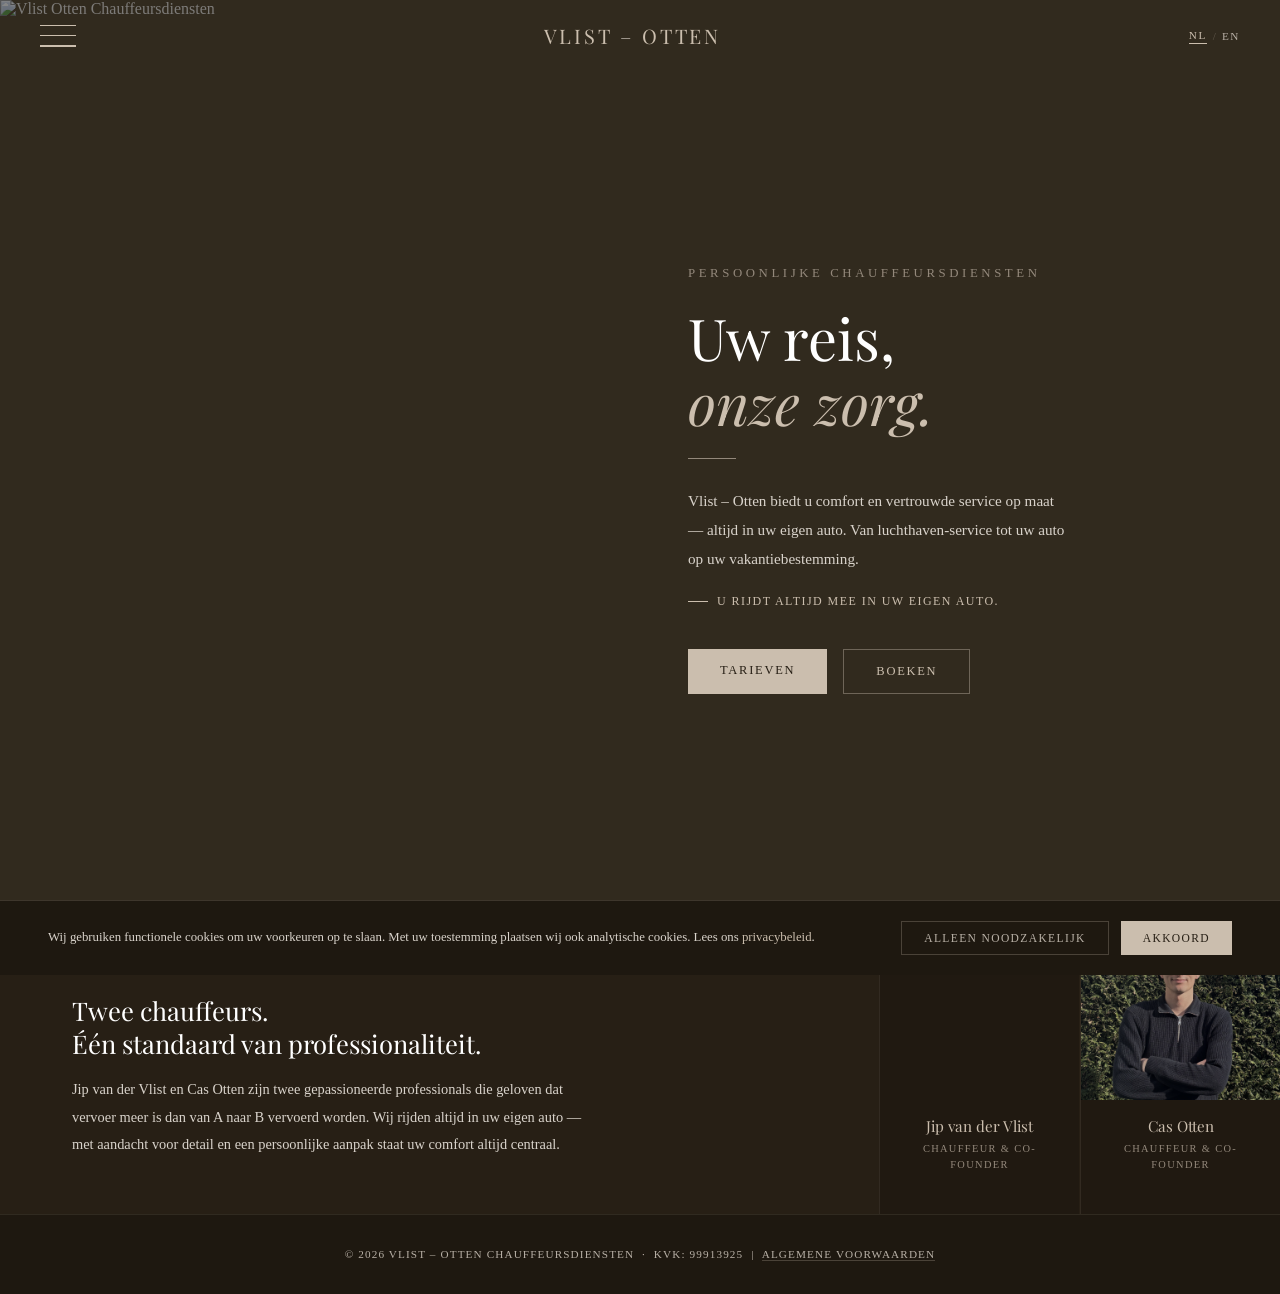
==== index.html @ f91373ad "Update index.html" ====
<!DOCTYPE html>
<html lang="nl">
<head>
  <meta charset="UTF-8" />
  <meta name="viewport" content="width=device-width, initial-scale=1.0" />
  <title>Vlist – Otten Chauffeursdiensten</title>
  <link rel="preconnect" href="https://fonts.googleapis.com" />
  <link rel="preconnect" href="https://fonts.gstatic.com" crossorigin />
  <link href="https://fonts.googleapis.com/css2?family=Playfair+Display:ital,wght@0,400;0,600;0,700;1,400&display=swap" rel="stylesheet" />
  <link rel="stylesheet" href="style.css" />
  <style>
    body { overflow-x: hidden; }
    .hero { display: grid; grid-template-columns: 1fr 1fr; min-height: 100vh; }
    .hero-img { position: relative; overflow: hidden; }
    .hero-img img { width:100%; height:100%; object-fit:cover; filter:brightness(.52) saturate(.7); transition:transform 8s ease; display:block; }
    .hero-img:hover img { transform: scale(1.04); }
    .hero-img::after { content:''; position:absolute; inset:0; background:linear-gradient(to right, transparent 55%, var(--bg)); }
    .hero-content { display:flex; flex-direction:column; justify-content:center; padding:120px 72px 60px 48px; }
    .hero-eyebrow { font-size:.8rem; letter-spacing:.28em; color:var(--gold-muted); text-transform:uppercase; margin-bottom:24px; }
    .hero-title { font-family:var(--serif); font-size:clamp(2.6rem,4.5vw,4rem); font-weight:400; line-height:1.12; color:var(--white); margin-bottom:24px; }
    .hero-title em { font-style:italic; color:var(--gold); }
    .hero-line { width:48px; height:1px; background:var(--gold-muted); margin-bottom:28px; }
    .hero-sub { font-size:.95rem; line-height:1.9; color:var(--text-sub); max-width:380px; margin-bottom:20px; }
    .hero-own-car {
      display:inline-flex; align-items:center; gap:9px;
      font-size:.75rem; letter-spacing:.12em; text-transform:uppercase;
      color:var(--gold); margin-bottom:40px;
    }
    .hero-own-car::before { content:''; display:block; width:20px; height:1px; background:var(--gold); flex-shrink:0; }
    .hero-btns { display:flex; gap:16px; flex-wrap:wrap; }

    .home-about { display:flex; align-items:stretch; border-top:1px solid rgba(203,190,174,.12); background:var(--bg-dk); }
    .home-about-text { flex:1; padding:56px 72px; }
    .home-about-text .sec-label { font-size:.62rem; letter-spacing:.25em; color:var(--gold-muted); text-transform:uppercase; margin-bottom:18px; }
    .home-about-text h2 { font-family:var(--serif); font-size:1.6rem; font-weight:400; color:var(--white); margin-bottom:16px; line-height:1.3; }
    .home-about-text p { font-size:.9rem; color:var(--text-sub); line-height:1.9; max-width:520px; }

    .home-names { display:flex; gap:1px; flex-shrink:0; }
    .name-card { width:200px; background:rgba(0,0,0,.18); border-left:1px solid rgba(203,190,174,.1); display:flex; flex-direction:column; overflow:hidden; }
    .name-card-photo { width:100%; aspect-ratio:1/1; object-fit:cover; object-position:center top; display:block; filter:saturate(.85) brightness(.85); transition:transform 5s ease; }
    .name-card:hover .name-card-photo { transform:scale(1.04); }
    .name-card-body { padding:16px 18px 22px; text-align:center; }
    .name-card-name { font-family:var(--serif); font-size:.95rem; color:var(--gold); margin-bottom:5px; }
    .name-card-role { font-size:.65rem; letter-spacing:.13em; color:var(--gold-muted); text-transform:uppercase; line-height:1.5; }

    @media (max-width:768px) {
      .hero { grid-template-columns:1fr; min-height:auto; }
      .hero-img { height:60vw; }
      .hero-img::after { background:linear-gradient(to bottom, transparent 40%, var(--bg)); }
      .hero-content { padding:80px 24px 44px; }
      .home-about { flex-direction:column; }
      .home-about-text { padding:40px 24px; }
      .home-names { flex-direction:row; justify-content:center; border-top:1px solid rgba(203,190,174,.1); }
      .name-card { width:50%; border-left:none; }
    }
    @media (max-width:480px) { .hero-btns { flex-direction:column; } }
  </style>
</head>
<body>

<nav id="mainNav">
  <div class="hamburger" id="hamburger" onclick="toggleSidebar()">
    <span></span><span></span><span></span>
  </div>
  <a class="nav-logo" href="index.html">Vlist <span>&ndash;</span> Otten</a>
  <div class="nav-right">
    <div class="lang-switch">
      <button class="lang-btn" data-lang="nl" onclick="setLang('nl')">NL</button>
      <span class="sep">/</span>
      <button class="lang-btn" data-lang="en" onclick="setLang('en')">EN</button>
    </div>
  </div>
</nav>

<div class="sidebar-overlay" id="overlay" onclick="closeSidebar()"></div>
<aside class="sidebar" id="sidebar">
  <span class="sidebar-label">Navigatie</span>
  <ul class="sidebar-links">
    <li><a href="index.html">Home</a></li>
    <li><a href="about.html">Over Ons</a></li>
    <li><a href="diensten.html">Diensten</a></li>
    <li><a href="tarieven.html">Tarieven</a></li>
    <li><a href="contact.html">Boeken &amp; Contact</a></li>
    <li><a href="voorwaarden.html">Voorwaarden</a></li>
  </ul>
  <div class="sidebar-footer">
    Vlist &ndash; Otten Chauffeursdiensten<br>
    <span class="sidebar-sub"></span><br>
    +31 6 27 31 32 03 / +31 6 15 66 71 65
  </div>
</aside>

<!-- HERO -->
<section style="display:flex;flex-direction:column;">
  <div class="hero">
    <div class="hero-img">
      <!-- images/hero.jpg -->
      <img src="images/hero.jpg" alt="Vlist Otten Chauffeursdiensten" />
    </div>
    <div class="hero-content">
      <p class="hero-eyebrow" data-t="h-eyebrow">Persoonlijke Chauffeursdiensten</p>
      <h1 class="hero-title">
        <span data-t="h-t1">Uw reis,</span><br/>
        <em data-t="h-t2">onze zorg.</em>
      </h1>
      <div class="hero-line"></div>
      <p class="hero-sub" data-t="h-sub"></p>
      <p class="hero-own-car" data-t="h-own-car">U rijdt altijd mee in uw eigen auto.</p>
      <div class="hero-btns">
        <a class="btn btn-primary" href="tarieven.html" data-t="h-btn1">Tarieven</a>
        <a class="btn btn-outline" href="contact.html" data-t="h-btn2">Boeken</a>
      </div>
    </div>
  </div>

  <div class="home-about">
    <div class="home-about-text">
      <p class="sec-label" data-t="h-about-lbl">Over ons</p>
      <h2 data-t="h-about-h2">Twee chauffeurs.<br/>Één standaard van professionaliteit.</h2>
      <p data-t="h-about-p"></p>
    </div>
    <div class="home-names">
      <div class="name-card">
        <!-- images/jip.jpg -->
        <img class="name-card-photo" src="images/jip.jpg" alt="Jip van der Vlist" />
        <div class="name-card-body">
          <div class="name-card-name">Jip van der Vlist</div>
          <div class="name-card-role" data-t="h-role">Chauffeur &amp; Co-founder</div>
        </div>
      </div>
      <div class="name-card">
        <!-- images/cas.jpg -->
        <img class="name-card-photo" src="images/cas.jpg" alt="Cas Otten" />
        <div class="name-card-body">
          <div class="name-card-name">Cas Otten</div>
          <div class="name-card-role" data-t="h-role">Chauffeur &amp; Co-founder</div>
        </div>
      </div>
    </div>
  </div>

  <footer class="site-footer">
    &copy; 2026 Vlist &ndash; Otten Chauffeursdiensten &nbsp;&middot;&nbsp; KvK: 99913925 &nbsp;|&nbsp;
    <a href="voorwaarden.html#av" data-t="ft-av">Algemene Voorwaarden</a>
  </footer>
</section>

<div class="cookie-bar" id="cookieBar">
  <p class="cookie-text">
    <span data-t="ck-txt"></span>
    <a href="voorwaarden.html" data-t="ck-link"></a>.
  </p>
  <div class="cookie-buttons">
    <button class="cookie-btn cookie-decline" onclick="declineCookies()" data-t="ck-dec"></button>
    <button class="cookie-btn cookie-accept" onclick="acceptCookies()" data-t="ck-acc"></button>
  </div>
</div>
<script src="shared.js"></script>
</body>
</html>
---- style.css ----
/* ── RESET & ROOT ── */
*, *::before, *::after { box-sizing: border-box; margin: 0; padding: 0; }

:root {
  --bg:         #312a1e;
  --bg-dk:      #271f15;
  --bg-nav:     #1e1810;
  --gold:       #cbbeae;
  --gold-dim:   #b9b1a7;
  --gold-muted: #93887b;
  --neutral:    #dfd7ce;
  --white:      #ffffff;
  --text:       #f0ebe4;
  --text-sub:   #d9d3cb;
  --text-muted: #b8b0a6;
  --serif:      'Playfair Display', Georgia, serif;
  --body:       Georgia, 'Times New Roman', serif;
}

html, body {
  min-height: 100%;
  background: var(--bg);
  color: var(--text);
  font-family: var(--body);
  font-size: 16px;
  overflow-x: hidden;
}

/* ── NAVBAR ── */
nav#mainNav {
  position: fixed;
  top: 0; left: 0; right: 0; z-index: 100;
  display: flex; align-items: center; justify-content: space-between;
  padding: 22px 40px;
  background: transparent;
  transition: background .4s, box-shadow .4s;
}
nav#mainNav.scrolled {
  background: var(--bg-nav);
  backdrop-filter: blur(14px);
  box-shadow: 0 1px 0 rgba(0,0,0,.4);
}
.nav-logo {
  font-family: var(--serif); font-size: 1.25rem; letter-spacing: .14em;
  color: var(--gold); text-transform: uppercase; cursor: pointer;
  user-select: none; text-decoration: none;
}
.nav-logo span { color: var(--gold-dim); }
.nav-right { display: flex; align-items: center; gap: 20px; }

/* Lang switch */
.lang-switch { display: flex; align-items: center; gap: 6px; }
.lang-switch button {
  background: none; border: none; cursor: pointer;
  font-family: var(--body); font-size: .7rem; letter-spacing: .14em;
  color: var(--text-muted); padding: 2px 0; transition: color .2s; text-transform: uppercase;
}
.lang-switch button.active { color: var(--gold); border-bottom: 1px solid var(--gold); }
.lang-switch button:hover { color: var(--neutral); }
.lang-switch .sep { color: rgba(203,190,174,.3); font-size: .7rem; }

/* Hamburger */
.hamburger {
  width: 36px; height: 22px; display: flex; flex-direction: column;
  justify-content: space-between; cursor: pointer; z-index: 200;
}
.hamburger span {
  display: block; height: 1.5px; background: var(--gold);
  transition: transform .35s, opacity .35s, width .35s; transform-origin: left center;
}
.hamburger.open span:nth-child(1) { transform: rotate(42deg) scaleX(1.05); }
.hamburger.open span:nth-child(2) { opacity: 0; width: 0; }
.hamburger.open span:nth-child(3) { transform: rotate(-42deg) scaleX(1.05); }

/* ── SIDEBAR ── */
.sidebar {
  position: fixed; top: 0; left: 0;
  width: min(320px, 82vw); height: 100%;
  background: var(--bg-nav);
  border-right: 1px solid rgba(203,190,174,.12);
  z-index: 150;
  transform: translateX(-100%);
  transition: transform .4s cubic-bezier(.77,0,.18,1);
  display: flex; flex-direction: column;
  padding: 80px 44px 40px;
}
.sidebar.open { transform: translateX(0); }
.sidebar-overlay {
  position: fixed; inset: 0; z-index: 140;
  background: rgba(0,0,0,.5);
  opacity: 0; pointer-events: none; transition: opacity .4s;
}
.sidebar-overlay.open { opacity: 1; pointer-events: all; }
.sidebar-label {
  display: block; font-size: .6rem; letter-spacing: .22em;
  color: var(--gold-muted); text-transform: uppercase; margin-bottom: 32px;
}
.sidebar-links { list-style: none; flex: 1; }
.sidebar-links li { border-bottom: 1px solid rgba(203,190,174,.08); }
.sidebar-links li a {
  display: block; padding: 18px 0; font-family: var(--serif); font-size: 1.35rem;
  color: var(--neutral); text-decoration: none; letter-spacing: .04em;
  transition: color .25s, padding-left .25s;
}
.sidebar-links li a:hover,
.sidebar-links li a.active-link { color: var(--gold); padding-left: 8px; }
.sidebar-footer { font-size: .75rem; color: var(--gold-muted); letter-spacing: .08em; line-height: 1.9; }

/* ── BUTTONS ── */
.btn {
  display: inline-block; padding: 14px 32px; font-family: var(--body);
  font-size: .78rem; letter-spacing: .14em; text-transform: uppercase;
  text-decoration: none; cursor: pointer; border: none; transition: all .3s;
}
.btn-primary { background: var(--gold); color: var(--bg-dk); }
.btn-primary:hover { background: var(--neutral); }
.btn-outline { background: transparent; color: var(--gold); border: 1px solid rgba(203,190,174,.4); }
.btn-outline:hover { background: rgba(203,190,174,.08); border-color: var(--gold); }

/* ── PAGE INNER ── */
.page-inner { max-width: 1100px; margin: 0 auto; padding: 120px 48px 80px; }
.page-header { margin-bottom: 64px; }
.page-eyebrow { font-size: .62rem; letter-spacing: .25em; color: var(--gold-muted); text-transform: uppercase; margin-bottom: 16px; }
.page-title { font-family: var(--serif); font-size: clamp(2rem,4vw,3rem); font-weight: 400; color: var(--white); line-height: 1.2; }
.page-title em { font-style: italic; color: var(--gold); }
.page-divider { width: 48px; height: 1px; background: var(--gold-muted); margin-top: 24px; }

/* ── FOOTER ── */
footer.site-footer {
  text-align: center; padding: 28px 40px;
  font-size: .7rem; letter-spacing: .1em; color: var(--text-muted);
  border-top: 1px solid rgba(203,190,174,.1);
  text-transform: uppercase; background: var(--bg-nav); line-height: 2;
}
footer.site-footer a {
  color: var(--gold-dim); text-decoration: none;
  border-bottom: 1px solid rgba(203,190,174,.25); transition: color .2s;
}
footer.site-footer a:hover { color: var(--gold); }

/* ── COOKIE ── */
.cookie-bar {
  position: fixed; bottom: 0; left: 0; right: 0; z-index: 999;
  background: var(--bg-nav); border-top: 1px solid rgba(203,190,174,.18);
  padding: 20px 48px; display: flex; align-items: center;
  justify-content: space-between; gap: 24px;
  transform: translateY(100%); transition: transform .5s cubic-bezier(.77,0,.18,1);
}
.cookie-bar.visible { transform: translateY(0); }
.cookie-text { font-size: .8rem; color: var(--text-sub); line-height: 1.7; }
.cookie-text a { color: var(--gold); text-decoration: none; }
.cookie-buttons { display: flex; gap: 12px; flex-shrink: 0; }
.cookie-btn {
  padding: 10px 22px; font-size: .72rem; letter-spacing: .12em;
  text-transform: uppercase; cursor: pointer; border: none;
  font-family: var(--body); transition: all .25s;
}
.cookie-accept { background: var(--gold); color: var(--bg-dk); }
.cookie-accept:hover { background: var(--neutral); }
.cookie-decline { background: transparent; color: var(--text-muted); border: 1px solid rgba(203,190,174,.25); }
.cookie-decline:hover { border-color: var(--gold-muted); color: var(--text-sub); }

/* ── FORM SHARED ── */
.form-group { margin-bottom: 22px; }
.form-group label {
  display: block; font-size: .68rem; letter-spacing: .2em;
  color: var(--gold-muted); text-transform: uppercase; margin-bottom: 8px;
}
.form-group input,
.form-group textarea,
.form-group select {
  width: 100%; background: rgba(0,0,0,.28); border: 1px solid rgba(203,190,174,.18);
  color: var(--text); padding: 14px 16px; font-family: var(--body); font-size: .9rem;
  outline: none; transition: border-color .25s; appearance: none; border-radius: 0;
}
.form-group input:focus,
.form-group textarea:focus,
.form-group select:focus { border-color: var(--gold); }
.form-group textarea { resize: vertical; min-height: 130px; }
.form-group select option { background: var(--bg-dk); }
.form-group input::placeholder,
.form-group textarea::placeholder { color: rgba(240,235,228,.3); }
.form-success {
  display: none; margin-top: 16px; padding: 16px 20px;
  background: rgba(203,190,174,.08); border: 1px solid rgba(203,190,174,.2);
  font-size: .86rem; color: var(--text-sub); line-height: 1.7;
}

/* ── RESPONSIVE ── */
@media (max-width: 768px) {
  nav#mainNav { padding: 18px 24px; }
  .page-inner { padding: 90px 24px 60px; }
  .cookie-bar { flex-direction: column; align-items: flex-start; padding: 20px 24px; }
}
@media (max-width: 480px) { .btn { text-align: center; } }
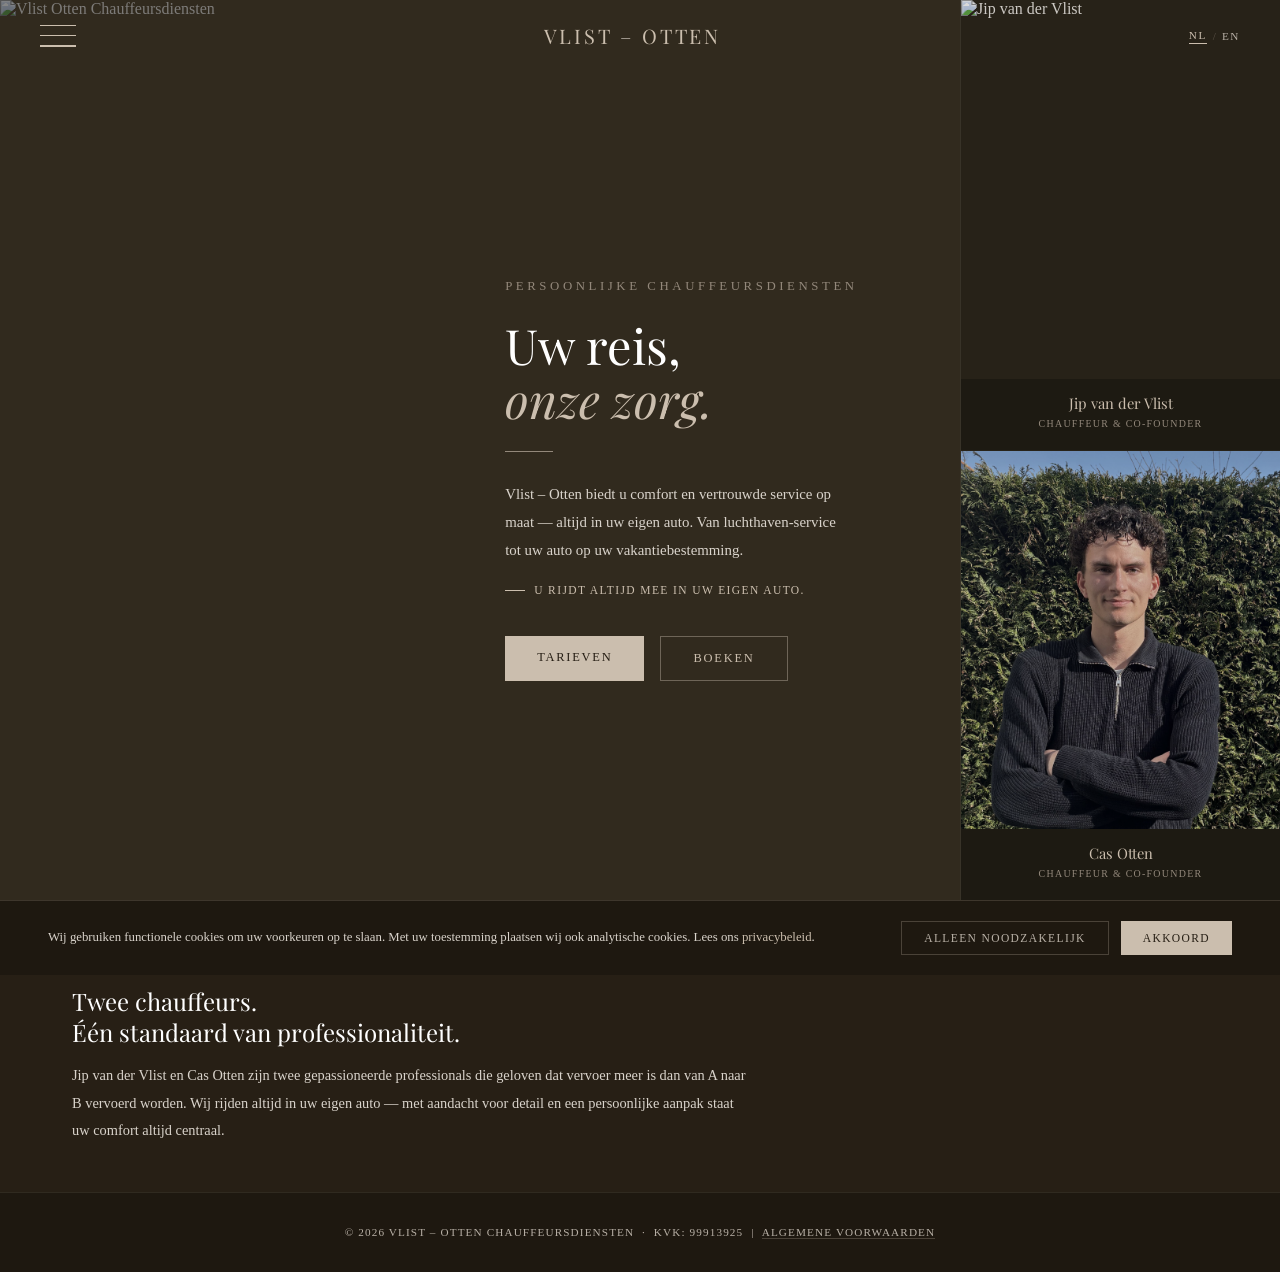
==== commit 9c5d2abc: "Update index.html" ====
--- a/index.html
+++ b/index.html
@@ -10,50 +10,126 @@
   <link rel="stylesheet" href="style.css" />
   <style>
     body { overflow-x: hidden; }
-    .hero { display: grid; grid-template-columns: 1fr 1fr; min-height: 100vh; }
+
+    /* ── HERO: 3 kolommen — foto | tekst | namen ── */
+    .hero {
+      display: grid;
+      grid-template-columns: 1fr 1.1fr 320px;
+      min-height: 100vh;
+    }
+
+    /* Linker hero foto */
     .hero-img { position: relative; overflow: hidden; }
     .hero-img img { width:100%; height:100%; object-fit:cover; filter:brightness(.52) saturate(.7); transition:transform 8s ease; display:block; }
     .hero-img:hover img { transform: scale(1.04); }
-    .hero-img::after { content:''; position:absolute; inset:0; background:linear-gradient(to right, transparent 55%, var(--bg)); }
-    .hero-content { display:flex; flex-direction:column; justify-content:center; padding:120px 72px 60px 48px; }
+    .hero-img::after { content:''; position:absolute; inset:0; background:linear-gradient(to right, transparent 65%, var(--bg)); }
+
+    /* Midden tekst */
+    .hero-content { display:flex; flex-direction:column; justify-content:center; padding:120px 56px 60px 48px; }
     .hero-eyebrow { font-size:.8rem; letter-spacing:.28em; color:var(--gold-muted); text-transform:uppercase; margin-bottom:24px; }
-    .hero-title { font-family:var(--serif); font-size:clamp(2.6rem,4.5vw,4rem); font-weight:400; line-height:1.12; color:var(--white); margin-bottom:24px; }
+    .hero-title { font-family:var(--serif); font-size:clamp(2.4rem,3.8vw,3.8rem); font-weight:400; line-height:1.12; color:var(--white); margin-bottom:24px; }
     .hero-title em { font-style:italic; color:var(--gold); }
     .hero-line { width:48px; height:1px; background:var(--gold-muted); margin-bottom:28px; }
-    .hero-sub { font-size:.95rem; line-height:1.9; color:var(--text-sub); max-width:380px; margin-bottom:20px; }
+    .hero-sub { font-size:.93rem; line-height:1.9; color:var(--text-sub); max-width:340px; margin-bottom:20px; }
     .hero-own-car {
       display:inline-flex; align-items:center; gap:9px;
-      font-size:.75rem; letter-spacing:.12em; text-transform:uppercase;
+      font-size:.72rem; letter-spacing:.12em; text-transform:uppercase;
       color:var(--gold); margin-bottom:40px;
     }
     .hero-own-car::before { content:''; display:block; width:20px; height:1px; background:var(--gold); flex-shrink:0; }
     .hero-btns { display:flex; gap:16px; flex-wrap:wrap; }
 
-    .home-about { display:flex; align-items:stretch; border-top:1px solid rgba(203,190,174,.12); background:var(--bg-dk); }
-    .home-about-text { flex:1; padding:56px 72px; }
+    /* Rechter namenkolom — foto's vullen de volledige hoogte */
+    .home-names {
+      display: flex;
+      flex-direction: column;
+      gap: 1px;
+      background: rgba(0,0,0,.2);
+      border-left: 1px solid rgba(203,190,174,.1);
+    }
+    .name-card {
+      flex: 1;
+      display: flex;
+      flex-direction: column;
+      overflow: hidden;
+      min-height: 0;
+    }
+    .name-card-photo {
+      width: 100%;
+      flex: 1;
+      object-fit: cover;
+      object-position: center top;
+      display: block;
+      filter: saturate(.85) brightness(.85);
+      transition: transform 6s ease;
+      min-height: 0;
+    }
+    .name-card:hover .name-card-photo { transform: scale(1.04); }
+    .name-card-body {
+      padding: 14px 18px 18px;
+      text-align: center;
+      background: rgba(0,0,0,.25);
+      flex-shrink: 0;
+    }
+    .name-card-name { font-family:var(--serif); font-size:.92rem; color:var(--gold); margin-bottom:4px; }
+    .name-card-role { font-size:.62rem; letter-spacing:.13em; color:var(--gold-muted); text-transform:uppercase; line-height:1.5; }
+
+    /* About strip — alleen tekst, namen zijn al zichtbaar in hero */
+    .home-about {
+      display: flex;
+      align-items: center;
+      border-top: 1px solid rgba(203,190,174,.12);
+      background: var(--bg-dk);
+      padding: 48px 72px;
+    }
     .home-about-text .sec-label { font-size:.62rem; letter-spacing:.25em; color:var(--gold-muted); text-transform:uppercase; margin-bottom:18px; }
-    .home-about-text h2 { font-family:var(--serif); font-size:1.6rem; font-weight:400; color:var(--white); margin-bottom:16px; line-height:1.3; }
-    .home-about-text p { font-size:.9rem; color:var(--text-sub); line-height:1.9; max-width:520px; }
-
-    .home-names { display:flex; gap:1px; flex-shrink:0; }
-    .name-card { width:200px; background:rgba(0,0,0,.18); border-left:1px solid rgba(203,190,174,.1); display:flex; flex-direction:column; overflow:hidden; }
-    .name-card-photo { width:100%; aspect-ratio:1/1; object-fit:cover; object-position:center top; display:block; filter:saturate(.85) brightness(.85); transition:transform 5s ease; }
-    .name-card:hover .name-card-photo { transform:scale(1.04); }
-    .name-card-body { padding:16px 18px 22px; text-align:center; }
-    .name-card-name { font-family:var(--serif); font-size:.95rem; color:var(--gold); margin-bottom:5px; }
-    .name-card-role { font-size:.65rem; letter-spacing:.13em; color:var(--gold-muted); text-transform:uppercase; line-height:1.5; }
-
-    @media (max-width:768px) {
-      .hero { grid-template-columns:1fr; min-height:auto; }
-      .hero-img { height:60vw; }
-      .hero-img::after { background:linear-gradient(to bottom, transparent 40%, var(--bg)); }
-      .hero-content { padding:80px 24px 44px; }
-      .home-about { flex-direction:column; }
-      .home-about-text { padding:40px 24px; }
-      .home-names { flex-direction:row; justify-content:center; border-top:1px solid rgba(203,190,174,.1); }
-      .name-card { width:50%; border-left:none; }
-    }
-    @media (max-width:480px) { .hero-btns { flex-direction:column; } }
+    .home-about-text h2 { font-family:var(--serif); font-size:1.5rem; font-weight:400; color:var(--white); margin-bottom:14px; line-height:1.3; }
+    .home-about-text p { font-size:.9rem; color:var(--text-sub); line-height:1.9; max-width:680px; }
+
+    /* Tablet */
+    @media (max-width: 1024px) {
+      .hero { grid-template-columns: 1fr 1fr; }
+      .home-names {
+        display: none; /* verborgen op tablet — zit in about strip */
+      }
+      /* Toon namen als 2-koloms strip onder hero op tablet */
+      .home-names-strip {
+        display: flex !important;
+        gap: 1px;
+        background: rgba(0,0,0,.2);
+        border-top: 1px solid rgba(203,190,174,.1);
+      }
+      .home-about { flex-direction: column; align-items: flex-start; padding: 40px 40px; gap: 32px; }
+    }
+
+    /* Mobiel */
+    @media (max-width: 768px) {
+      .hero { grid-template-columns: 1fr; min-height: auto; }
+      .hero-img { height: 55vw; }
+      .hero-img::after { background: linear-gradient(to bottom, transparent 40%, var(--bg)); }
+      .hero-content { padding: 80px 24px 40px; }
+      .home-about { padding: 36px 24px; }
+      .home-names-strip .name-card { flex-direction: row; }
+      .home-names-strip .name-card-photo { width: 100px; height: 100px; flex: none; }
+    }
+    @media (max-width: 480px) { .hero-btns { flex-direction: column; } }
+
+    /* Strip voor tablet/mobiel */
+    .home-names-strip {
+      display: none;
+      border-top: 1px solid rgba(203,190,174,.1);
+    }
+    .home-names-strip .name-card {
+      flex: 1;
+      flex-direction: column;
+      min-height: auto;
+    }
+    .home-names-strip .name-card-photo {
+      width: 100%;
+      aspect-ratio: 1/1;
+      height: auto;
+      flex: none;
+    }
   </style>
 </head>
 <body>
@@ -90,7 +166,7 @@
   </div>
 </aside>
 
-<!-- HERO -->
+<!-- HERO: foto | tekst | namen (3 kolommen desktop) -->
 <section style="display:flex;flex-direction:column;">
   <div class="hero">
     <div class="hero-img">
@@ -111,6 +187,42 @@
         <a class="btn btn-outline" href="contact.html" data-t="h-btn2">Boeken</a>
       </div>
     </div>
+
+    <!-- Namen — zichtbaar als 3e kolom op desktop -->
+    <div class="home-names">
+      <div class="name-card">
+        <img class="name-card-photo" src="images/jip.jpg" alt="Jip van der Vlist" />
+        <div class="name-card-body">
+          <div class="name-card-name">Jip van der Vlist</div>
+          <div class="name-card-role" data-t="h-role">Chauffeur &amp; Co-founder</div>
+        </div>
+      </div>
+      <div class="name-card">
+        <img class="name-card-photo" src="images/cas.jpg" alt="Cas Otten" />
+        <div class="name-card-body">
+          <div class="name-card-name">Cas Otten</div>
+          <div class="name-card-role" data-t="h-role">Chauffeur &amp; Co-founder</div>
+        </div>
+      </div>
+    </div>
+  </div>
+
+  <!-- Namen strip — alleen zichtbaar op tablet/mobiel (<1024px) -->
+  <div class="home-names-strip">
+    <div class="name-card">
+      <img class="name-card-photo" src="images/jip.jpg" alt="Jip van der Vlist" />
+      <div class="name-card-body">
+        <div class="name-card-name">Jip van der Vlist</div>
+        <div class="name-card-role" data-t="h-role">Chauffeur &amp; Co-founder</div>
+      </div>
+    </div>
+    <div class="name-card">
+      <img class="name-card-photo" src="images/cas.jpg" alt="Cas Otten" />
+      <div class="name-card-body">
+        <div class="name-card-name">Cas Otten</div>
+        <div class="name-card-role" data-t="h-role">Chauffeur &amp; Co-founder</div>
+      </div>
+    </div>
   </div>
 
   <div class="home-about">
@@ -118,24 +230,6 @@
       <p class="sec-label" data-t="h-about-lbl">Over ons</p>
       <h2 data-t="h-about-h2">Twee chauffeurs.<br/>Één standaard van professionaliteit.</h2>
       <p data-t="h-about-p"></p>
-    </div>
-    <div class="home-names">
-      <div class="name-card">
-        <!-- images/jip.jpg -->
-        <img class="name-card-photo" src="images/jip.jpg" alt="Jip van der Vlist" />
-        <div class="name-card-body">
-          <div class="name-card-name">Jip van der Vlist</div>
-          <div class="name-card-role" data-t="h-role">Chauffeur &amp; Co-founder</div>
-        </div>
-      </div>
-      <div class="name-card">
-        <!-- images/cas.jpg -->
-        <img class="name-card-photo" src="images/cas.jpg" alt="Cas Otten" />
-        <div class="name-card-body">
-          <div class="name-card-name">Cas Otten</div>
-          <div class="name-card-role" data-t="h-role">Chauffeur &amp; Co-founder</div>
-        </div>
-      </div>
     </div>
   </div>
 
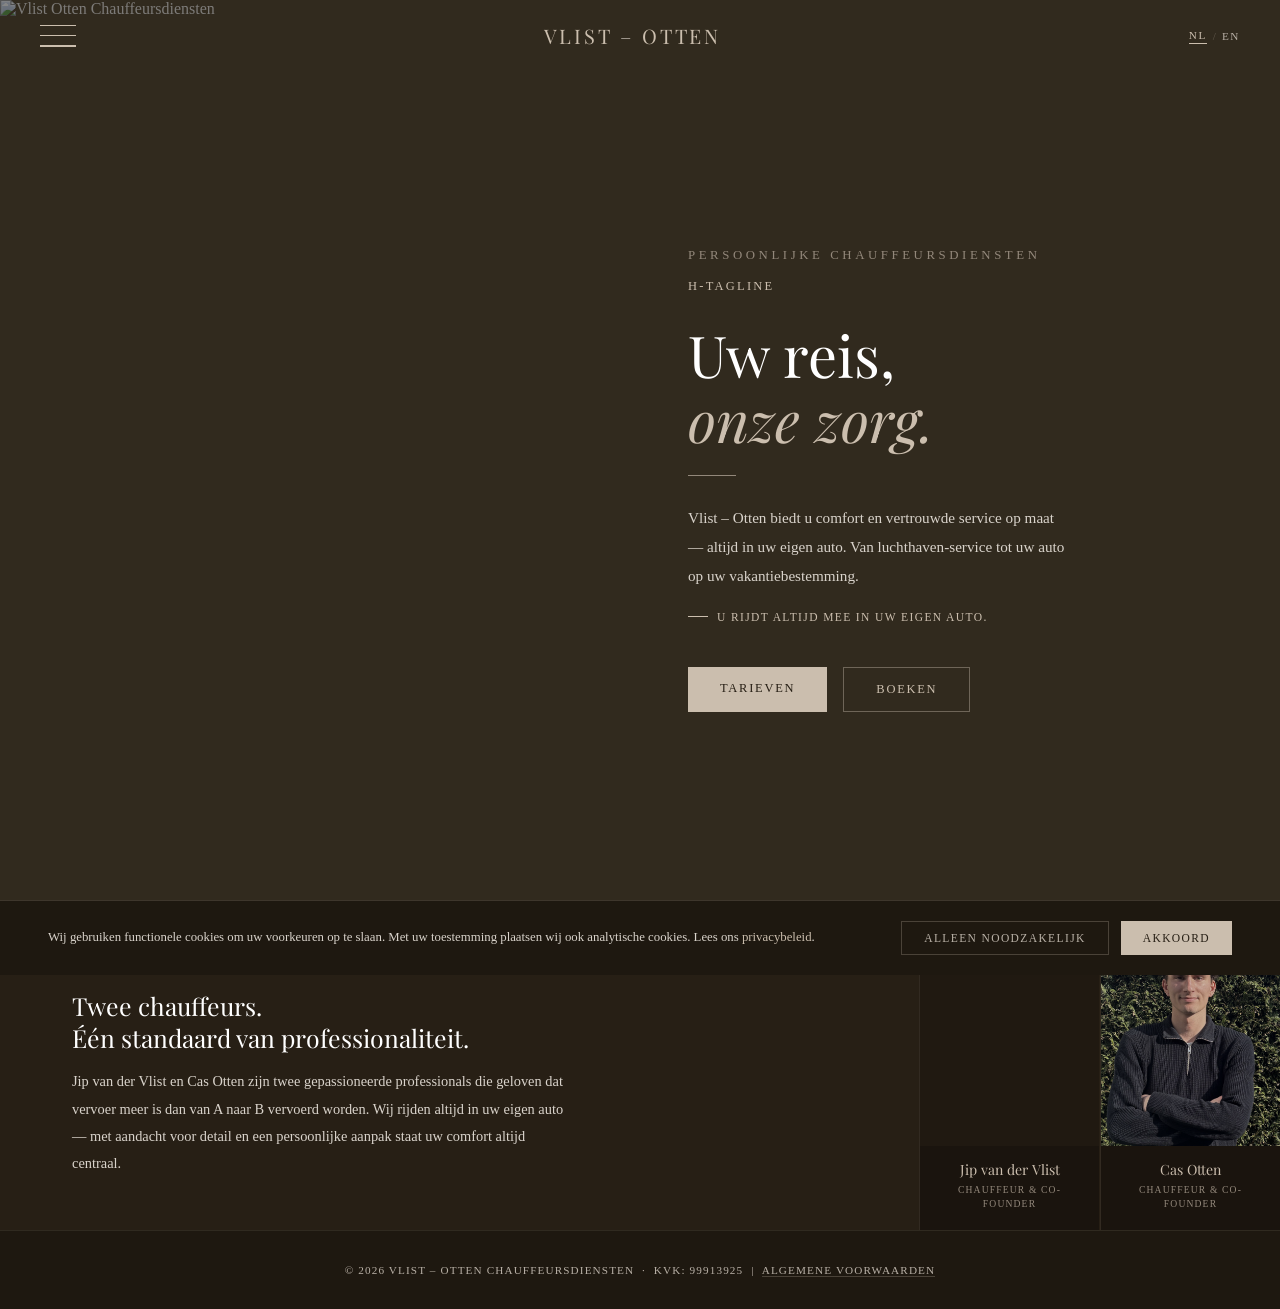
==== commit eb2b060c: "Update index.html" ====
--- a/index.html
+++ b/index.html
@@ -2,8 +2,12 @@
 <html lang="nl">
 <head>
   <meta charset="UTF-8" />
-  <meta name="viewport" content="width=device-width, initial-scale=1.0" />
+  <meta name="viewport" content="width=device-width, initial-scale=1.0, viewport-fit=cover" />
+  <meta name="description" content="Persoonlijke chauffeursdiensten in het Gooi en heel Nederland. Vertrouwd in uw eigen auto." />
+  <meta name="theme-color" content="#1e1810" />
   <title>Vlist – Otten Chauffeursdiensten</title>
+  <link rel="icon" type="image/x-icon" href="favicon.ico" />
+  <link rel="apple-touch-icon" href="images/apple-touch-icon.png" />
   <link rel="preconnect" href="https://fonts.googleapis.com" />
   <link rel="preconnect" href="https://fonts.gstatic.com" crossorigin />
   <link href="https://fonts.googleapis.com/css2?family=Playfair+Display:ital,wght@0,400;0,600;0,700;1,400&display=swap" rel="stylesheet" />
@@ -11,145 +15,100 @@
   <style>
     body { overflow-x: hidden; }
 
-    /* ── HERO: 3 kolommen — foto | tekst | namen ── */
+    /* ── HERO: 2 kolommen — foto links, tekst rechts ── */
     .hero {
       display: grid;
-      grid-template-columns: 1fr 1.1fr 320px;
+      grid-template-columns: 1fr 1fr;
       min-height: 100vh;
     }
-
-    /* Linker hero foto */
     .hero-img { position: relative; overflow: hidden; }
     .hero-img img { width:100%; height:100%; object-fit:cover; filter:brightness(.52) saturate(.7); transition:transform 8s ease; display:block; }
     .hero-img:hover img { transform: scale(1.04); }
-    .hero-img::after { content:''; position:absolute; inset:0; background:linear-gradient(to right, transparent 65%, var(--bg)); }
-
-    /* Midden tekst */
-    .hero-content { display:flex; flex-direction:column; justify-content:center; padding:120px 56px 60px 48px; }
-    .hero-eyebrow { font-size:.8rem; letter-spacing:.28em; color:var(--gold-muted); text-transform:uppercase; margin-bottom:24px; }
-    .hero-title { font-family:var(--serif); font-size:clamp(2.4rem,3.8vw,3.8rem); font-weight:400; line-height:1.12; color:var(--white); margin-bottom:24px; }
+    .hero-img::after { content:''; position:absolute; inset:0; background:linear-gradient(to right, transparent 60%, var(--bg)); }
+    .hero-content { display:flex; flex-direction:column; justify-content:center; padding:120px 72px 60px 48px; }
+    .hero-eyebrow { font-size:.8rem; letter-spacing:.28em; color:var(--gold-muted); text-transform:uppercase; margin-bottom:16px; }
+    .hero-tagline { font-size:.78rem; letter-spacing:.18em; color:var(--gold); text-transform:uppercase; margin-bottom:28px; font-family:var(--body); }
+    .hero-title { font-family:var(--serif); font-size:clamp(2.6rem,4.5vw,4rem); font-weight:400; line-height:1.12; color:var(--white); margin-bottom:24px; }
     .hero-title em { font-style:italic; color:var(--gold); }
     .hero-line { width:48px; height:1px; background:var(--gold-muted); margin-bottom:28px; }
-    .hero-sub { font-size:.93rem; line-height:1.9; color:var(--text-sub); max-width:340px; margin-bottom:20px; }
+    .hero-sub { font-size:.95rem; line-height:1.9; color:var(--text-sub); max-width:380px; margin-bottom:20px; }
     .hero-own-car {
       display:inline-flex; align-items:center; gap:9px;
       font-size:.72rem; letter-spacing:.12em; text-transform:uppercase;
-      color:var(--gold); margin-bottom:40px;
+      color:var(--gold); margin-bottom:44px;
     }
     .hero-own-car::before { content:''; display:block; width:20px; height:1px; background:var(--gold); flex-shrink:0; }
     .hero-btns { display:flex; gap:16px; flex-wrap:wrap; }
 
-    /* Rechter namenkolom — foto's vullen de volledige hoogte */
-    .home-names {
+    /* ── ABOUT STRIP met foto's ── */
+    .home-about {
       display: flex;
-      flex-direction: column;
-      gap: 1px;
-      background: rgba(0,0,0,.2);
+      align-items: stretch;
+      border-top: 1px solid rgba(203,190,174,.12);
+      background: var(--bg-dk);
+    }
+    .home-about-text { flex:1; padding:52px 72px; }
+    .home-about-text .sec-label { font-size:.62rem; letter-spacing:.25em; color:var(--gold-muted); text-transform:uppercase; margin-bottom:18px; }
+    .home-about-text h2 { font-family:var(--serif); font-size:1.55rem; font-weight:400; color:var(--white); margin-bottom:14px; line-height:1.3; }
+    .home-about-text p { font-size:.9rem; color:var(--text-sub); line-height:1.9; max-width:500px; }
+
+    /* Foto-kaartjes in de about strip */
+    .home-names { display:flex; gap:1px; flex-shrink:0; }
+    .name-card {
+      width: 180px;
+      background: rgba(0,0,0,.18);
       border-left: 1px solid rgba(203,190,174,.1);
-    }
-    .name-card {
-      flex: 1;
       display: flex;
       flex-direction: column;
       overflow: hidden;
-      min-height: 0;
     }
     .name-card-photo {
       width: 100%;
       flex: 1;
+      min-height: 160px;
       object-fit: cover;
       object-position: center top;
       display: block;
       filter: saturate(.85) brightness(.85);
       transition: transform 6s ease;
-      min-height: 0;
     }
     .name-card:hover .name-card-photo { transform: scale(1.04); }
-    .name-card-body {
-      padding: 14px 18px 18px;
-      text-align: center;
-      background: rgba(0,0,0,.25);
-      flex-shrink: 0;
+    .name-card-body { padding:14px 16px 18px; text-align:center; background:rgba(0,0,0,.2); flex-shrink:0; }
+    .name-card-name { font-family:var(--serif); font-size:.88rem; color:var(--gold); margin-bottom:4px; }
+    .name-card-role { font-size:.6rem; letter-spacing:.12em; color:var(--gold-muted); text-transform:uppercase; line-height:1.5; }
+
+    @media (max-width:768px) {
+      .hero { grid-template-columns:1fr; min-height:auto; }
+      .hero-img { height:55vw; }
+      .hero-img::after { background:linear-gradient(to bottom, transparent 40%, var(--bg)); }
+      .hero-content { padding:80px 24px 44px; }
+      .home-about { flex-direction:column; }
+      .home-about-text { padding:40px 24px; }
+      .home-names { flex-direction:row; border-top:1px solid rgba(203,190,174,.1); }
+      .name-card { width:50%; border-left:none; }
+      .name-card-photo { min-height:120px; }
     }
-    .name-card-name { font-family:var(--serif); font-size:.92rem; color:var(--gold); margin-bottom:4px; }
-    .name-card-role { font-size:.62rem; letter-spacing:.13em; color:var(--gold-muted); text-transform:uppercase; line-height:1.5; }
-
-    /* About strip — alleen tekst, namen zijn al zichtbaar in hero */
-    .home-about {
-      display: flex;
-      align-items: center;
-      border-top: 1px solid rgba(203,190,174,.12);
-      background: var(--bg-dk);
-      padding: 48px 72px;
-    }
-    .home-about-text .sec-label { font-size:.62rem; letter-spacing:.25em; color:var(--gold-muted); text-transform:uppercase; margin-bottom:18px; }
-    .home-about-text h2 { font-family:var(--serif); font-size:1.5rem; font-weight:400; color:var(--white); margin-bottom:14px; line-height:1.3; }
-    .home-about-text p { font-size:.9rem; color:var(--text-sub); line-height:1.9; max-width:680px; }
-
-    /* Tablet */
-    @media (max-width: 1024px) {
-      .hero { grid-template-columns: 1fr 1fr; }
-      .home-names {
-        display: none; /* verborgen op tablet — zit in about strip */
-      }
-      /* Toon namen als 2-koloms strip onder hero op tablet */
-      .home-names-strip {
-        display: flex !important;
-        gap: 1px;
-        background: rgba(0,0,0,.2);
-        border-top: 1px solid rgba(203,190,174,.1);
-      }
-      .home-about { flex-direction: column; align-items: flex-start; padding: 40px 40px; gap: 32px; }
-    }
-
-    /* Mobiel */
-    @media (max-width: 768px) {
-      .hero { grid-template-columns: 1fr; min-height: auto; }
-      .hero-img { height: 55vw; }
-      .hero-img::after { background: linear-gradient(to bottom, transparent 40%, var(--bg)); }
-      .hero-content { padding: 80px 24px 40px; }
-      .home-about { padding: 36px 24px; }
-      .home-names-strip .name-card { flex-direction: row; }
-      .home-names-strip .name-card-photo { width: 100px; height: 100px; flex: none; }
-    }
-    @media (max-width: 480px) { .hero-btns { flex-direction: column; } }
-
-    /* Strip voor tablet/mobiel */
-    .home-names-strip {
-      display: none;
-      border-top: 1px solid rgba(203,190,174,.1);
-    }
-    .home-names-strip .name-card {
-      flex: 1;
-      flex-direction: column;
-      min-height: auto;
-    }
-    .home-names-strip .name-card-photo {
-      width: 100%;
-      aspect-ratio: 1/1;
-      height: auto;
-      flex: none;
-    }
+    @media (max-width:480px) { .hero-btns { flex-direction:column; } }
   </style>
 </head>
 <body>
 
 <nav id="mainNav">
-  <div class="hamburger" id="hamburger" onclick="toggleSidebar()">
+  <div class="hamburger" id="hamburger" onclick="toggleSidebar()" aria-label="Menu" role="button">
     <span></span><span></span><span></span>
   </div>
   <a class="nav-logo" href="index.html">Vlist <span>&ndash;</span> Otten</a>
   <div class="nav-right">
-    <div class="lang-switch">
+    <div class="lang-switch" aria-label="Taal kiezen">
       <button class="lang-btn" data-lang="nl" onclick="setLang('nl')">NL</button>
-      <span class="sep">/</span>
+      <span class="sep" aria-hidden="true">/</span>
       <button class="lang-btn" data-lang="en" onclick="setLang('en')">EN</button>
     </div>
   </div>
 </nav>
 
 <div class="sidebar-overlay" id="overlay" onclick="closeSidebar()"></div>
-<aside class="sidebar" id="sidebar">
+<aside class="sidebar" id="sidebar" aria-label="Navigatie">
   <span class="sidebar-label">Navigatie</span>
   <ul class="sidebar-links">
     <li><a href="index.html">Home</a></li>
@@ -166,15 +125,16 @@
   </div>
 </aside>
 
-<!-- HERO: foto | tekst | namen (3 kolommen desktop) -->
 <section style="display:flex;flex-direction:column;">
+
+  <!-- HERO -->
   <div class="hero">
     <div class="hero-img">
-      <!-- images/hero.jpg -->
       <img src="images/hero.jpg" alt="Vlist Otten Chauffeursdiensten" />
     </div>
     <div class="hero-content">
       <p class="hero-eyebrow" data-t="h-eyebrow">Persoonlijke Chauffeursdiensten</p>
+      <p class="hero-tagline" data-t="h-tagline">Vertrouwd in uw eigen auto</p>
       <h1 class="hero-title">
         <span data-t="h-t1">Uw reis,</span><br/>
         <em data-t="h-t2">onze zorg.</em>
@@ -187,49 +147,30 @@
         <a class="btn btn-outline" href="contact.html" data-t="h-btn2">Boeken</a>
       </div>
     </div>
+  </div>
 
-    <!-- Namen — zichtbaar als 3e kolom op desktop -->
+  <!-- ABOUT STRIP met foto's -->
+  <div class="home-about">
+    <div class="home-about-text">
+      <p class="sec-label" data-t="h-about-lbl">Over ons</p>
+      <h2 data-t="h-about-h2">Twee chauffeurs.<br/>Één standaard van professionaliteit.</h2>
+      <p data-t="h-about-p"></p>
+    </div>
     <div class="home-names">
       <div class="name-card">
-        <img class="name-card-photo" src="images/jip.jpg" alt="Jip van der Vlist" />
+        <img class="name-card-photo" src="images/jip.jpg" alt="Jip van der Vlist" loading="lazy" />
         <div class="name-card-body">
           <div class="name-card-name">Jip van der Vlist</div>
           <div class="name-card-role" data-t="h-role">Chauffeur &amp; Co-founder</div>
         </div>
       </div>
       <div class="name-card">
-        <img class="name-card-photo" src="images/cas.jpg" alt="Cas Otten" />
+        <img class="name-card-photo" src="images/cas.jpg" alt="Cas Otten" loading="lazy" />
         <div class="name-card-body">
           <div class="name-card-name">Cas Otten</div>
           <div class="name-card-role" data-t="h-role">Chauffeur &amp; Co-founder</div>
         </div>
       </div>
-    </div>
-  </div>
-
-  <!-- Namen strip — alleen zichtbaar op tablet/mobiel (<1024px) -->
-  <div class="home-names-strip">
-    <div class="name-card">
-      <img class="name-card-photo" src="images/jip.jpg" alt="Jip van der Vlist" />
-      <div class="name-card-body">
-        <div class="name-card-name">Jip van der Vlist</div>
-        <div class="name-card-role" data-t="h-role">Chauffeur &amp; Co-founder</div>
-      </div>
-    </div>
-    <div class="name-card">
-      <img class="name-card-photo" src="images/cas.jpg" alt="Cas Otten" />
-      <div class="name-card-body">
-        <div class="name-card-name">Cas Otten</div>
-        <div class="name-card-role" data-t="h-role">Chauffeur &amp; Co-founder</div>
-      </div>
-    </div>
-  </div>
-
-  <div class="home-about">
-    <div class="home-about-text">
-      <p class="sec-label" data-t="h-about-lbl">Over ons</p>
-      <h2 data-t="h-about-h2">Twee chauffeurs.<br/>Één standaard van professionaliteit.</h2>
-      <p data-t="h-about-p"></p>
     </div>
   </div>
 
@@ -239,7 +180,7 @@
   </footer>
 </section>
 
-<div class="cookie-bar" id="cookieBar">
+<div class="cookie-bar" id="cookieBar" role="dialog" aria-label="Cookie melding">
   <p class="cookie-text">
     <span data-t="ck-txt"></span>
     <a href="voorwaarden.html" data-t="ck-link"></a>.
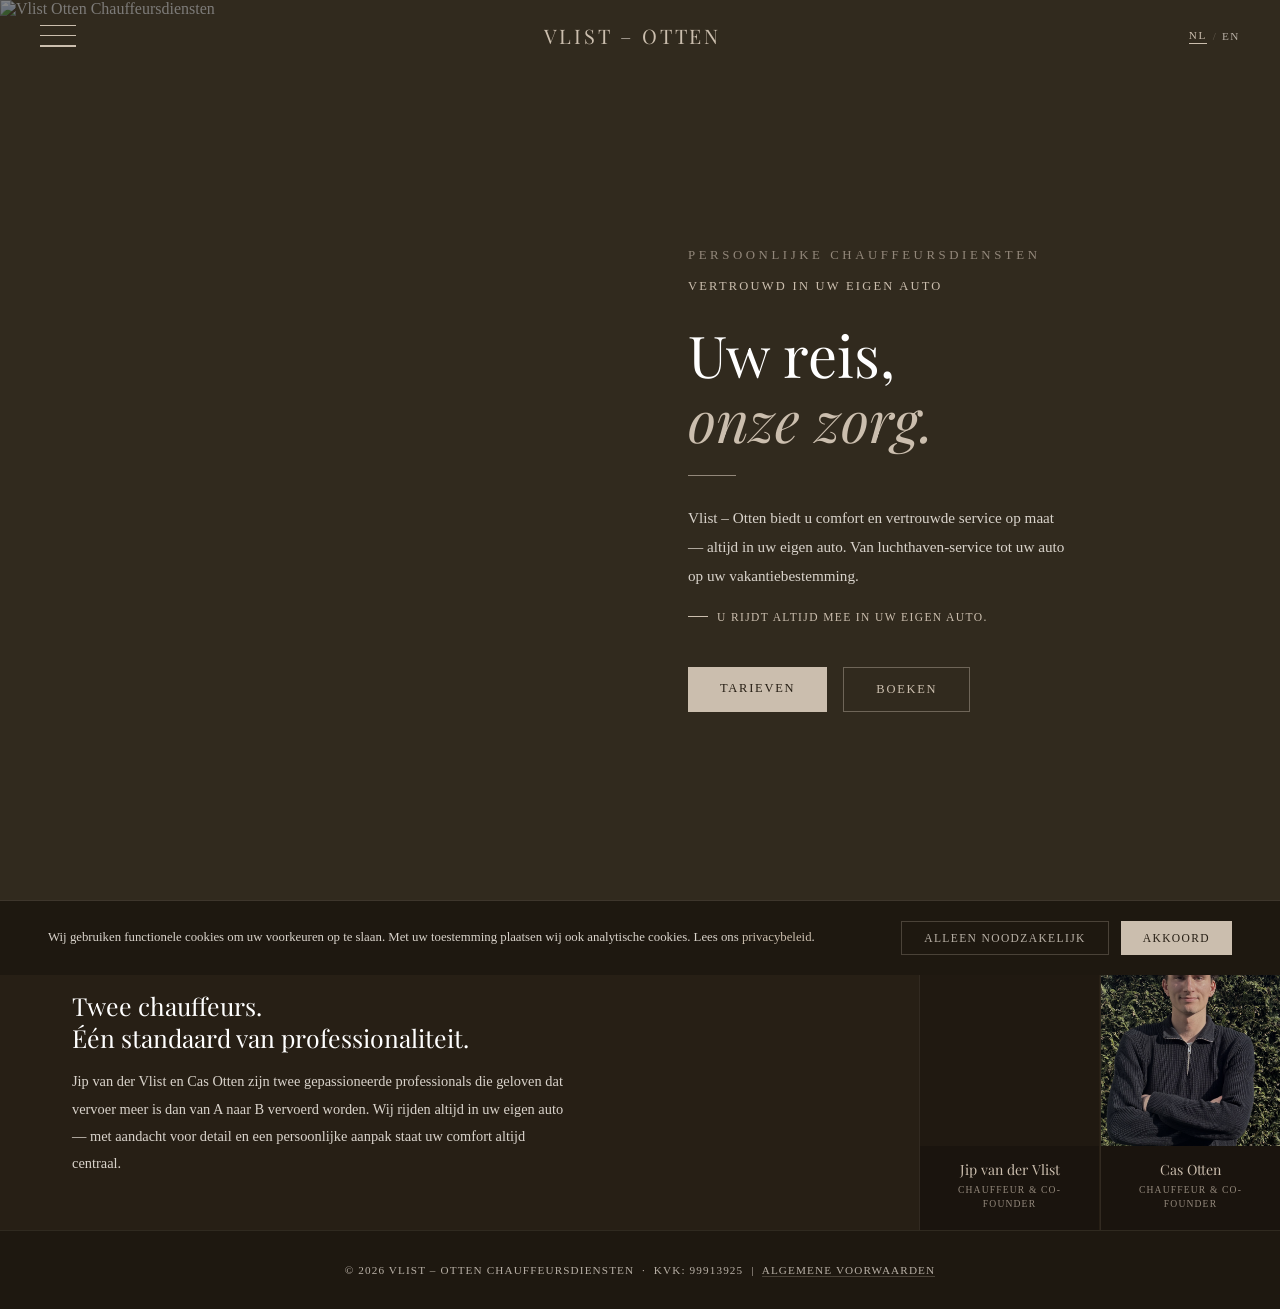
==== commit 0de8e0ac: "Update index.html" ====
--- a/index.html
+++ b/index.html
@@ -130,7 +130,7 @@
   <!-- HERO -->
   <div class="hero">
     <div class="hero-img">
-      <img src="images/hero.jpg" alt="Vlist Otten Chauffeursdiensten" />
+      <img src="images/hero.jpg" alt="Vlist Otten Chauffeursdiensten" onerror="if(!this.dataset.fb){this.dataset.fb='1';this.src='https://i.ibb.co/hJkHjPf4/hero.jpg'}" />
     </div>
     <div class="hero-content">
       <p class="hero-eyebrow" data-t="h-eyebrow">Persoonlijke Chauffeursdiensten</p>
@@ -158,14 +158,14 @@
     </div>
     <div class="home-names">
       <div class="name-card">
-        <img class="name-card-photo" src="images/jip.jpg" alt="Jip van der Vlist" loading="lazy" />
+        <img class="name-card-photo" src="images/jip.jpg" alt="Jip van der Vlist" loading="lazy" onerror="if(!this.dataset.fb){this.dataset.fb='1';this.src='https://i.ibb.co/84M2kpG4/jip.png'}" />
         <div class="name-card-body">
           <div class="name-card-name">Jip van der Vlist</div>
           <div class="name-card-role" data-t="h-role">Chauffeur &amp; Co-founder</div>
         </div>
       </div>
       <div class="name-card">
-        <img class="name-card-photo" src="images/cas.jpg" alt="Cas Otten" loading="lazy" />
+        <img class="name-card-photo" src="images/cas.jpg" alt="Cas Otten" loading="lazy" onerror="if(!this.dataset.fb){this.dataset.fb='1';this.src='https://i.ibb.co/jZ8GJLCn/cas.png'}" />
         <div class="name-card-body">
           <div class="name-card-name">Cas Otten</div>
           <div class="name-card-role" data-t="h-role">Chauffeur &amp; Co-founder</div>
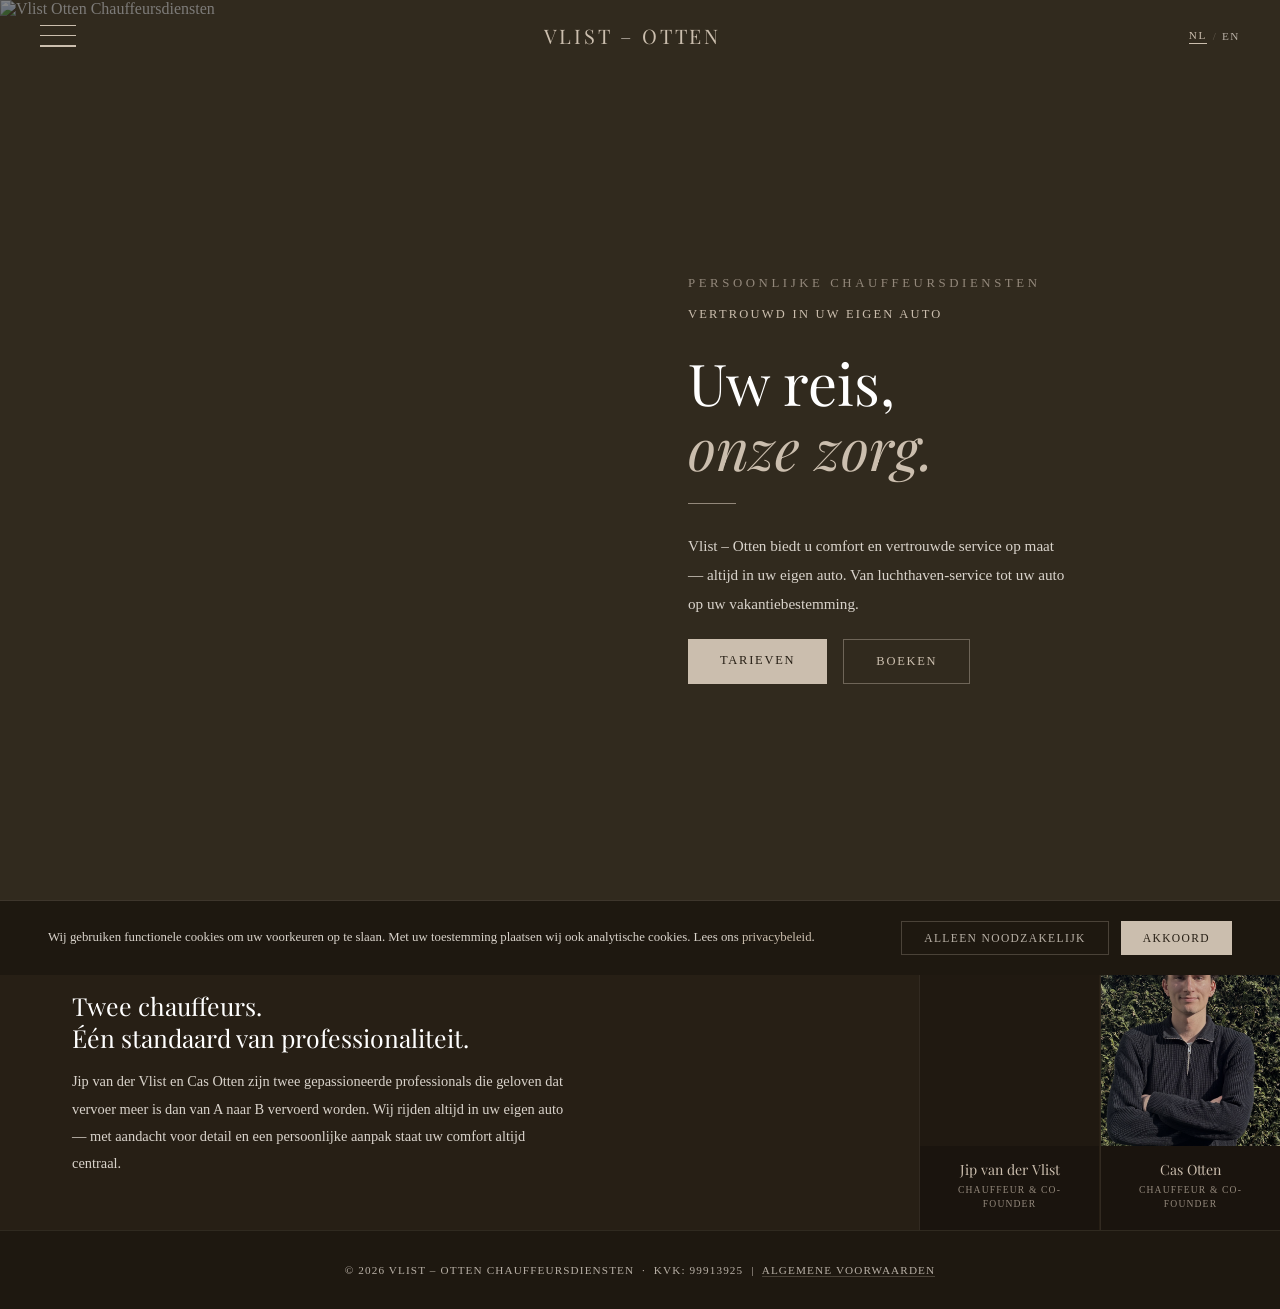
==== commit 6ab07d40: "Update index.html" ====
--- a/index.html
+++ b/index.html
@@ -32,12 +32,6 @@
     .hero-title em { font-style:italic; color:var(--gold); }
     .hero-line { width:48px; height:1px; background:var(--gold-muted); margin-bottom:28px; }
     .hero-sub { font-size:.95rem; line-height:1.9; color:var(--text-sub); max-width:380px; margin-bottom:20px; }
-    .hero-own-car {
-      display:inline-flex; align-items:center; gap:9px;
-      font-size:.72rem; letter-spacing:.12em; text-transform:uppercase;
-      color:var(--gold); margin-bottom:44px;
-    }
-    .hero-own-car::before { content:''; display:block; width:20px; height:1px; background:var(--gold); flex-shrink:0; }
     .hero-btns { display:flex; gap:16px; flex-wrap:wrap; }
 
     /* ── ABOUT STRIP met foto's ── */
@@ -80,7 +74,7 @@
     @media (max-width:768px) {
       .hero { grid-template-columns:1fr; min-height:auto; }
       .hero-img { height:55vw; }
-      .hero-img::after { background:linear-gradient(to bottom, transparent 40%, var(--bg)); }
+      .hero-img::after { display:none; }
       .hero-content { padding:80px 24px 44px; }
       .home-about { flex-direction:column; }
       .home-about-text { padding:40px 24px; }
@@ -141,7 +135,6 @@
       </h1>
       <div class="hero-line"></div>
       <p class="hero-sub" data-t="h-sub"></p>
-      <p class="hero-own-car" data-t="h-own-car">U rijdt altijd mee in uw eigen auto.</p>
       <div class="hero-btns">
         <a class="btn btn-primary" href="tarieven.html" data-t="h-btn1">Tarieven</a>
         <a class="btn btn-outline" href="contact.html" data-t="h-btn2">Boeken</a>
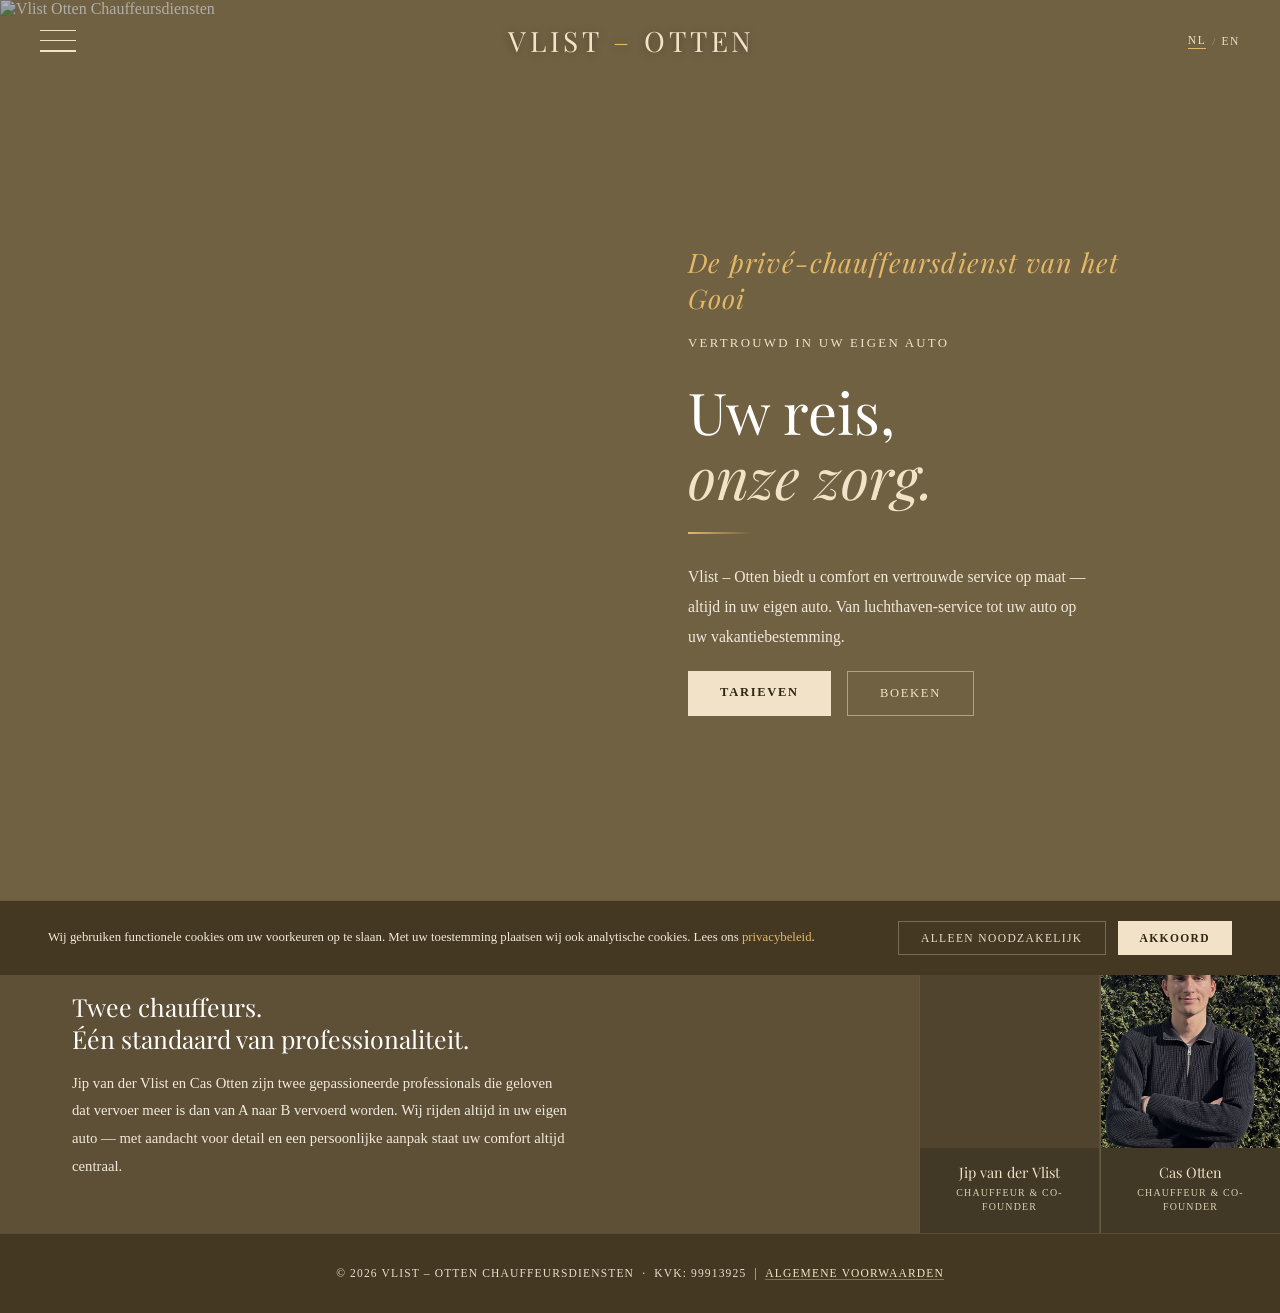
==== commit a1e4ece0: "Update index.html" ====
--- a/index.html
+++ b/index.html
@@ -3,8 +3,8 @@
 <head>
   <meta charset="UTF-8" />
   <meta name="viewport" content="width=device-width, initial-scale=1.0, viewport-fit=cover" />
-  <meta name="description" content="Persoonlijke chauffeursdiensten in het Gooi en heel Nederland. Vertrouwd in uw eigen auto." />
-  <meta name="theme-color" content="#1e1810" />
+  <meta name="description" content="De privé-chauffeursdienst van het Gooi. Vertrouwd in uw eigen auto." />
+  <meta name="theme-color" content="#443822" />
   <title>Vlist – Otten Chauffeursdiensten</title>
   <link rel="icon" type="image/x-icon" href="favicon.ico" />
   <link rel="apple-touch-icon" href="images/apple-touch-icon.png" />
@@ -14,71 +14,42 @@
   <link rel="stylesheet" href="style.css" />
   <style>
     body { overflow-x: hidden; }
-
-    /* ── HERO: 2 kolommen — foto links, tekst rechts ── */
-    .hero {
-      display: grid;
-      grid-template-columns: 1fr 1fr;
-      min-height: 100vh;
-    }
-    .hero-img { position: relative; overflow: hidden; }
-    .hero-img img { width:100%; height:100%; object-fit:cover; filter:brightness(.52) saturate(.7); transition:transform 8s ease; display:block; }
-    .hero-img:hover img { transform: scale(1.04); }
+    .hero { display:grid; grid-template-columns:1fr 1fr; min-height:100vh; }
+    .hero-img { position:relative; overflow:hidden; }
+    .hero-img img { width:100%; height:100%; object-fit:cover; filter:brightness(.7) saturate(.85); transition:transform 8s ease; display:block; }
+    .hero-img:hover img { transform:scale(1.04); }
     .hero-img::after { content:''; position:absolute; inset:0; background:linear-gradient(to right, transparent 60%, var(--bg)); }
     .hero-content { display:flex; flex-direction:column; justify-content:center; padding:120px 72px 60px 48px; }
-    .hero-eyebrow { font-size:.8rem; letter-spacing:.28em; color:var(--gold-muted); text-transform:uppercase; margin-bottom:16px; }
-    .hero-tagline { font-size:.78rem; letter-spacing:.18em; color:var(--gold); text-transform:uppercase; margin-bottom:28px; font-family:var(--body); }
+    /* Slogan: groter zodat het opvalt */
+    .hero-eyebrow { font-family:var(--serif); font-style:italic; font-size:clamp(1.25rem,2.1vw,1.8rem); line-height:1.35; letter-spacing:.04em; color:var(--accent); margin-bottom:20px; max-width:480px; }
+    .hero-tagline { font-size:.8rem; letter-spacing:.18em; color:var(--gold); text-transform:uppercase; margin-bottom:28px; font-family:var(--body); }
     .hero-title { font-family:var(--serif); font-size:clamp(2.6rem,4.5vw,4rem); font-weight:400; line-height:1.12; color:var(--white); margin-bottom:24px; }
     .hero-title em { font-style:italic; color:var(--gold); }
-    .hero-line { width:48px; height:1px; background:var(--gold-muted); margin-bottom:28px; }
-    .hero-sub { font-size:.95rem; line-height:1.9; color:var(--text-sub); max-width:380px; margin-bottom:20px; }
+    .hero-line { width:64px; height:2px; background:linear-gradient(90deg,var(--accent),transparent); margin-bottom:28px; }
+    .hero-sub { font-size:.98rem; line-height:1.9; color:var(--text-sub); max-width:400px; margin-bottom:20px; }
     .hero-btns { display:flex; gap:16px; flex-wrap:wrap; }
-
-    /* ── ABOUT STRIP met foto's ── */
-    .home-about {
-      display: flex;
-      align-items: stretch;
-      border-top: 1px solid rgba(203,190,174,.12);
-      background: var(--bg-dk);
-    }
+    .home-about { display:flex; align-items:stretch; border-top:1px solid rgba(241,226,200,.15); background:var(--bg-dk); }
     .home-about-text { flex:1; padding:52px 72px; }
-    .home-about-text .sec-label { font-size:.62rem; letter-spacing:.25em; color:var(--gold-muted); text-transform:uppercase; margin-bottom:18px; }
+    .home-about-text .sec-label { font-size:.66rem; letter-spacing:.25em; color:var(--accent); text-transform:uppercase; margin-bottom:18px; }
     .home-about-text h2 { font-family:var(--serif); font-size:1.55rem; font-weight:400; color:var(--white); margin-bottom:14px; line-height:1.3; }
-    .home-about-text p { font-size:.9rem; color:var(--text-sub); line-height:1.9; max-width:500px; }
-
-    /* Foto-kaartjes in de about strip */
+    .home-about-text p { font-size:.92rem; color:var(--text-sub); line-height:1.9; max-width:500px; }
     .home-names { display:flex; gap:1px; flex-shrink:0; }
-    .name-card {
-      width: 180px;
-      background: rgba(0,0,0,.18);
-      border-left: 1px solid rgba(203,190,174,.1);
-      display: flex;
-      flex-direction: column;
-      overflow: hidden;
-    }
-    .name-card-photo {
-      width: 100%;
-      flex: 1;
-      min-height: 160px;
-      object-fit: cover;
-      object-position: center top;
-      display: block;
-      filter: saturate(.85) brightness(.85);
-      transition: transform 6s ease;
-    }
-    .name-card:hover .name-card-photo { transform: scale(1.04); }
-    .name-card-body { padding:14px 16px 18px; text-align:center; background:rgba(0,0,0,.2); flex-shrink:0; }
-    .name-card-name { font-family:var(--serif); font-size:.88rem; color:var(--gold); margin-bottom:4px; }
-    .name-card-role { font-size:.6rem; letter-spacing:.12em; color:var(--gold-muted); text-transform:uppercase; line-height:1.5; }
-
+    .name-card { width:180px; background:rgba(0,0,0,.15); border-left:1px solid rgba(241,226,200,.12); display:flex; flex-direction:column; overflow:hidden; }
+    .name-card-photo { width:100%; flex:1; min-height:160px; object-fit:cover; object-position:center top; display:block; filter:saturate(.9) brightness(.95); transition:transform 6s ease; }
+    .name-card:hover .name-card-photo { transform:scale(1.04); }
+    .name-card-body { padding:14px 16px 18px; text-align:center; background:rgba(0,0,0,.18); flex-shrink:0; }
+    .name-card-name { font-family:var(--serif); font-size:.9rem; color:var(--gold); margin-bottom:4px; }
+    .name-card-role { font-size:.62rem; letter-spacing:.12em; color:var(--gold-muted); text-transform:uppercase; line-height:1.5; }
     @media (max-width:768px) {
       .hero { grid-template-columns:1fr; min-height:auto; }
       .hero-img { height:55vw; }
+      .hero-img img { object-position:center 75%; }
       .hero-img::after { display:none; }
       .hero-content { padding:80px 24px 44px; }
+      .hero-eyebrow { font-size:1.35rem; }
       .home-about { flex-direction:column; }
       .home-about-text { padding:40px 24px; }
-      .home-names { flex-direction:row; border-top:1px solid rgba(203,190,174,.1); }
+      .home-names { flex-direction:row; border-top:1px solid rgba(241,226,200,.12); }
       .name-card { width:50%; border-left:none; }
       .name-card-photo { min-height:120px; }
     }
@@ -127,7 +98,7 @@
       <img src="images/hero.jpg" alt="Vlist Otten Chauffeursdiensten" onerror="if(!this.dataset.fb){this.dataset.fb='1';this.src='https://i.ibb.co/hJkHjPf4/hero.jpg'}" />
     </div>
     <div class="hero-content">
-      <p class="hero-eyebrow" data-t="h-eyebrow">Persoonlijke Chauffeursdiensten</p>
+      <p class="hero-eyebrow" data-t="h-eyebrow">De privé-chauffeursdienst van het Gooi</p>
       <p class="hero-tagline" data-t="h-tagline">Vertrouwd in uw eigen auto</p>
       <h1 class="hero-title">
         <span data-t="h-t1">Uw reis,</span><br/>
@@ -142,7 +113,7 @@
     </div>
   </div>
 
-  <!-- ABOUT STRIP met foto's -->
+  <!-- ABOUT STRIP -->
   <div class="home-about">
     <div class="home-about-text">
       <p class="sec-label" data-t="h-about-lbl">Over ons</p>
@@ -168,9 +139,9 @@
   </div>
 
   <footer class="site-footer">
-    &copy; 2026 Vlist &ndash; Otten Chauffeursdiensten &nbsp;&middot;&nbsp; KvK: 99913925 &nbsp;|&nbsp;
-    <a href="voorwaarden.html#av" data-t="ft-av">Algemene Voorwaarden</a>
-  </footer>
+  &copy; 2026 Vlist &ndash; Otten Chauffeursdiensten &nbsp;&middot;&nbsp; KvK: 99913925 &nbsp;|&nbsp;
+  <a href="voorwaarden.html#av" data-t="ft-av">Algemene Voorwaarden</a>
+</footer>
 </section>
 
 <div class="cookie-bar" id="cookieBar" role="dialog" aria-label="Cookie melding">
--- a/style.css
+++ b/style.css
@@ -2,17 +2,20 @@
 *, *::before, *::after { box-sizing: border-box; margin: 0; padding: 0; }
 
 :root {
-  --bg:         #312a1e;
-  --bg-dk:      #271f15;
-  --bg-nav:     #1e1810;
-  --gold:       #cbbeae;
-  --gold-dim:   #b9b1a7;
-  --gold-muted: #93887b;
-  --neutral:    #dfd7ce;
+  --bg:         #716143;   /* hoofdkleur (lichter) */
+  --bg-dk:      #5e5036;   /* kaarten / secties */
+  --bg-nav:     #443822;   /* navigatie, sidebar, footer */
+  --ink:        #2f2616;   /* donkere tekst op lichte knoppen */
+  --gold:       #f1e2c8;
+  --gold-dim:   #e2d5be;
+  --gold-muted: #dccfb6;
+  --neutral:    #f7eedf;
   --white:      #ffffff;
-  --text:       #f0ebe4;
-  --text-sub:   #d9d3cb;
-  --text-muted: #b8b0a6;
+  --text:       #fbf7f0;
+  --text-sub:   #f0e9dc;
+  --text-muted: #e6dccb;
+  --accent:     #e3b866;   /* warm amber voor highlights */
+  --accent-dk:  #c99a45;
   --serif:      'Playfair Display', Georgia, serif;
   --body:       Georgia, 'Times New Roman', serif;
 }
@@ -41,23 +44,23 @@
   box-shadow: 0 1px 0 rgba(0,0,0,.4);
 }
 .nav-logo {
-  font-family: var(--serif); font-size: 1.25rem; letter-spacing: .14em;
+  font-family: var(--serif); font-size: 1.75rem; letter-spacing: .14em;
   color: var(--gold); text-transform: uppercase; cursor: pointer;
-  user-select: none; text-decoration: none;
-}
-.nav-logo span { color: var(--gold-dim); }
+  user-select: none; text-decoration: none; text-shadow: 0 1px 8px rgba(0,0,0,.35);
+}
+.nav-logo span { color: var(--accent); }
 .nav-right { display: flex; align-items: center; gap: 20px; }
 
 /* Lang switch */
 .lang-switch { display: flex; align-items: center; gap: 6px; }
 .lang-switch button {
   background: none; border: none; cursor: pointer;
-  font-family: var(--body); font-size: .7rem; letter-spacing: .14em;
+  font-family: var(--body); font-size: .72rem; letter-spacing: .14em;
   color: var(--text-muted); padding: 2px 0; transition: color .2s; text-transform: uppercase;
 }
-.lang-switch button.active { color: var(--gold); border-bottom: 1px solid var(--gold); }
-.lang-switch button:hover { color: var(--neutral); }
-.lang-switch .sep { color: rgba(203,190,174,.3); font-size: .7rem; }
+.lang-switch button.active { color: var(--gold); border-bottom: 1px solid var(--accent); }
+.lang-switch button:hover { color: var(--white); }
+.lang-switch .sep { color: rgba(241,226,200,.4); font-size: .7rem; }
 
 /* Hamburger */
 .hamburger {
@@ -77,7 +80,7 @@
   position: fixed; top: 0; left: 0;
   width: min(320px, 82vw); height: 100%;
   background: var(--bg-nav);
-  border-right: 1px solid rgba(203,190,174,.12);
+  border-right: 1px solid rgba(241,226,200,.15);
   z-index: 150;
   transform: translateX(-100%);
   transition: transform .4s cubic-bezier(.77,0,.18,1);
@@ -92,19 +95,19 @@
 }
 .sidebar-overlay.open { opacity: 1; pointer-events: all; }
 .sidebar-label {
-  display: block; font-size: .6rem; letter-spacing: .22em;
-  color: var(--gold-muted); text-transform: uppercase; margin-bottom: 32px;
+  display: block; font-size: .62rem; letter-spacing: .22em;
+  color: var(--accent); text-transform: uppercase; margin-bottom: 32px;
 }
 .sidebar-links { list-style: none; flex: 1; }
-.sidebar-links li { border-bottom: 1px solid rgba(203,190,174,.08); }
+.sidebar-links li { border-bottom: 1px solid rgba(241,226,200,.1); }
 .sidebar-links li a {
   display: block; padding: 18px 0; font-family: var(--serif); font-size: 1.35rem;
   color: var(--neutral); text-decoration: none; letter-spacing: .04em;
   transition: color .25s, padding-left .25s;
 }
 .sidebar-links li a:hover,
-.sidebar-links li a.active-link { color: var(--gold); padding-left: 8px; }
-.sidebar-footer { font-size: .75rem; color: var(--gold-muted); letter-spacing: .08em; line-height: 1.9; }
+.sidebar-links li a.active-link { color: var(--accent); padding-left: 8px; }
+.sidebar-footer { font-size: .75rem; color: var(--gold-dim); letter-spacing: .08em; line-height: 1.9; }
 
 /* ── BUTTONS ── */
 .btn {
@@ -112,53 +115,73 @@
   font-size: .78rem; letter-spacing: .14em; text-transform: uppercase;
   text-decoration: none; cursor: pointer; border: none; transition: all .3s;
 }
-.btn-primary { background: var(--gold); color: var(--bg-dk); }
-.btn-primary:hover { background: var(--neutral); }
-.btn-outline { background: transparent; color: var(--gold); border: 1px solid rgba(203,190,174,.4); }
-.btn-outline:hover { background: rgba(203,190,174,.08); border-color: var(--gold); }
+.btn-primary { background: var(--gold); color: var(--ink); font-weight: 600; }
+.btn-primary:hover { background: var(--accent); }
+.btn-outline { background: transparent; color: var(--gold); border: 1px solid rgba(241,226,200,.5); }
+.btn-outline:hover { background: rgba(241,226,200,.12); border-color: var(--accent); color: var(--white); }
 
 /* ── PAGE INNER ── */
 .page-inner { max-width: 1100px; margin: 0 auto; padding: 120px 48px 80px; }
 .page-header { margin-bottom: 64px; }
-.page-eyebrow { font-size: .62rem; letter-spacing: .25em; color: var(--gold-muted); text-transform: uppercase; margin-bottom: 16px; }
+.page-eyebrow { font-size: .66rem; letter-spacing: .25em; color: var(--accent); text-transform: uppercase; margin-bottom: 16px; }
 .page-title { font-family: var(--serif); font-size: clamp(2rem,4vw,3rem); font-weight: 400; color: var(--white); line-height: 1.2; }
 .page-title em { font-style: italic; color: var(--gold); }
-.page-divider { width: 48px; height: 1px; background: var(--gold-muted); margin-top: 24px; }
+.page-divider { width: 64px; height: 2px; background: linear-gradient(90deg, var(--accent), transparent); margin-top: 24px; }
+
+/* ── NIEUW-LABEL & UITGELICHTE KAART ── */
+.badge-new {
+  position: absolute; top: 18px; right: 18px;
+  background: var(--accent); color: var(--ink);
+  font-size: .68rem; font-weight: 700; letter-spacing: .14em; text-transform: uppercase;
+  padding: 5px 12px; box-shadow: 0 2px 10px rgba(0,0,0,.3);
+}
+.card-featured {
+  position: relative;
+  background: linear-gradient(160deg, rgba(227,184,102,.2), rgba(0,0,0,.1)) !important;
+  box-shadow: inset 0 0 0 1px var(--accent);
+}
+
+/* ── INFO-BLOKKEN (nachttarief / annulering) ── */
+.info-grid { display: grid; grid-template-columns: 1fr 1fr; gap: 20px; margin-bottom: 40px; }
+.info-box { background: var(--bg-dk); border-left: 3px solid var(--accent); padding: 26px 28px; }
+.info-box h3 { font-family: var(--serif); font-weight: 400; font-size: 1.1rem; color: var(--gold); margin-bottom: 10px; }
+.info-box p { font-size: .9rem; color: var(--text); line-height: 1.8; }
+@media (max-width: 768px) { .info-grid { grid-template-columns: 1fr; } }
 
 /* ── FOOTER ── */
 footer.site-footer {
   text-align: center; padding: 28px 40px;
-  font-size: .7rem; letter-spacing: .1em; color: var(--text-muted);
-  border-top: 1px solid rgba(203,190,174,.1);
+  font-size: .72rem; letter-spacing: .1em; color: var(--text-muted);
+  border-top: 1px solid rgba(241,226,200,.12);
   text-transform: uppercase; background: var(--bg-nav); line-height: 2;
 }
 footer.site-footer a {
-  color: var(--gold-dim); text-decoration: none;
-  border-bottom: 1px solid rgba(203,190,174,.25); transition: color .2s;
-}
-footer.site-footer a:hover { color: var(--gold); }
+  color: var(--gold); text-decoration: none;
+  border-bottom: 1px solid rgba(241,226,200,.35); transition: color .2s;
+}
+footer.site-footer a:hover { color: var(--accent); }
 
 /* ── COOKIE ── */
 .cookie-bar {
   position: fixed; bottom: 0; left: 0; right: 0; z-index: 999;
-  background: var(--bg-nav); border-top: 1px solid rgba(203,190,174,.18);
+  background: var(--bg-nav); border-top: 1px solid rgba(241,226,200,.2);
   padding: 20px 48px; display: flex; align-items: center;
   justify-content: space-between; gap: 24px;
   transform: translateY(100%); transition: transform .5s cubic-bezier(.77,0,.18,1);
 }
 .cookie-bar.visible { transform: translateY(0); }
 .cookie-text { font-size: .8rem; color: var(--text-sub); line-height: 1.7; }
-.cookie-text a { color: var(--gold); text-decoration: none; }
+.cookie-text a { color: var(--accent); text-decoration: none; }
 .cookie-buttons { display: flex; gap: 12px; flex-shrink: 0; }
 .cookie-btn {
   padding: 10px 22px; font-size: .72rem; letter-spacing: .12em;
   text-transform: uppercase; cursor: pointer; border: none;
   font-family: var(--body); transition: all .25s;
 }
-.cookie-accept { background: var(--gold); color: var(--bg-dk); }
-.cookie-accept:hover { background: var(--neutral); }
-.cookie-decline { background: transparent; color: var(--text-muted); border: 1px solid rgba(203,190,174,.25); }
-.cookie-decline:hover { border-color: var(--gold-muted); color: var(--text-sub); }
+.cookie-accept { background: var(--gold); color: var(--ink); font-weight: 600; }
+.cookie-accept:hover { background: var(--accent); }
+.cookie-decline { background: transparent; color: var(--text-muted); border: 1px solid rgba(241,226,200,.3); }
+.cookie-decline:hover { border-color: var(--gold); color: var(--white); }
 
 /* ── FORM SHARED ── */
 .form-group { margin-bottom: 22px; }
@@ -169,26 +192,27 @@
 .form-group input,
 .form-group textarea,
 .form-group select {
-  width: 100%; background: rgba(0,0,0,.28); border: 1px solid rgba(203,190,174,.18);
+  width: 100%; background: rgba(0,0,0,.25); border: 1px solid rgba(241,226,200,.25);
   color: var(--text); padding: 14px 16px; font-family: var(--body); font-size: .9rem;
   outline: none; transition: border-color .25s; appearance: none; border-radius: 0;
 }
 .form-group input:focus,
 .form-group textarea:focus,
-.form-group select:focus { border-color: var(--gold); }
+.form-group select:focus { border-color: var(--accent); }
 .form-group textarea { resize: vertical; min-height: 130px; }
 .form-group select option { background: var(--bg-dk); }
 .form-group input::placeholder,
-.form-group textarea::placeholder { color: rgba(240,235,228,.3); }
+.form-group textarea::placeholder { color: rgba(251,247,240,.45); }
 .form-success {
   display: none; margin-top: 16px; padding: 16px 20px;
-  background: rgba(203,190,174,.08); border: 1px solid rgba(203,190,174,.2);
+  background: rgba(241,226,200,.1); border: 1px solid rgba(241,226,200,.25);
   font-size: .86rem; color: var(--text-sub); line-height: 1.7;
 }
 
 /* ── RESPONSIVE ── */
 @media (max-width: 768px) {
-  nav#mainNav { padding: 18px 24px; }
+  nav#mainNav { padding: 16px 24px; }
+  .nav-logo { font-size: 1.2rem; letter-spacing: .08em; }
   .page-inner { padding: 90px 24px 60px; }
   .cookie-bar { flex-direction: column; align-items: flex-start; padding: 20px 24px; }
 }
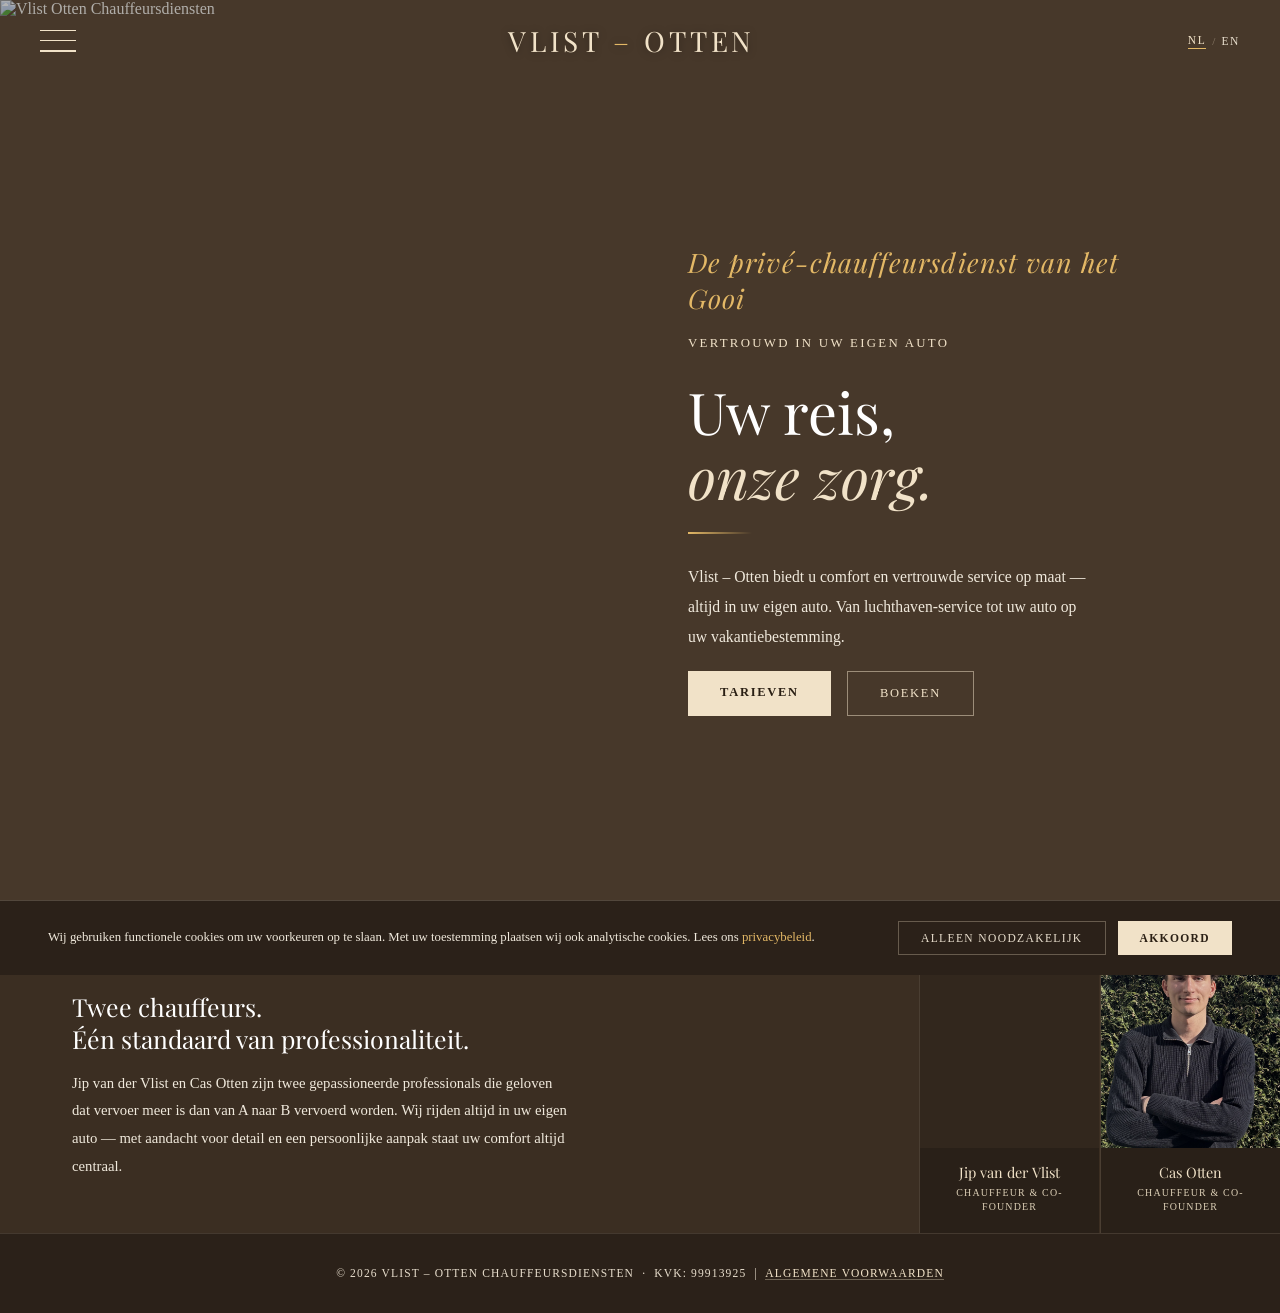
==== commit 146658c9: "Update index.html" ====
--- a/index.html
+++ b/index.html
@@ -4,7 +4,7 @@
   <meta charset="UTF-8" />
   <meta name="viewport" content="width=device-width, initial-scale=1.0, viewport-fit=cover" />
   <meta name="description" content="De privé-chauffeursdienst van het Gooi. Vertrouwd in uw eigen auto." />
-  <meta name="theme-color" content="#443822" />
+  <meta name="theme-color" content="#2b2119" />
   <title>Vlist – Otten Chauffeursdiensten</title>
   <link rel="icon" type="image/x-icon" href="favicon.ico" />
   <link rel="apple-touch-icon" href="images/apple-touch-icon.png" />
@@ -44,8 +44,8 @@
       .hero { grid-template-columns:1fr; min-height:auto; }
       .hero-img { height:55vw; }
       .hero-img img { object-position:center 75%; }
-      .hero-img::after { display:none; }
-      .hero-content { padding:80px 24px 44px; }
+      .hero-img::after { background:linear-gradient(to bottom, rgba(71,56,42,.35) 0%, transparent 25%, transparent 45%, var(--bg) 100%); }
+      .hero-content { padding:8px 24px 44px; position:relative; margin-top:-1px; }
       .hero-eyebrow { font-size:1.35rem; }
       .home-about { flex-direction:column; }
       .home-about-text { padding:40px 24px; }
--- a/style.css
+++ b/style.css
@@ -2,10 +2,10 @@
 *, *::before, *::after { box-sizing: border-box; margin: 0; padding: 0; }
 
 :root {
-  --bg:         #716143;   /* hoofdkleur (lichter) */
-  --bg-dk:      #5e5036;   /* kaarten / secties */
-  --bg-nav:     #443822;   /* navigatie, sidebar, footer */
-  --ink:        #2f2616;   /* donkere tekst op lichte knoppen */
+  --bg:         #47382a;   /* hoofdkleur */
+  --bg-dk:      #3b2e22;   /* kaarten / secties */
+  --bg-nav:     #2b2119;   /* navigatie, sidebar, footer */
+  --ink:        #2a1f14;   /* donkere tekst op lichte knoppen */
   --gold:       #f1e2c8;
   --gold-dim:   #e2d5be;
   --gold-muted: #dccfb6;
